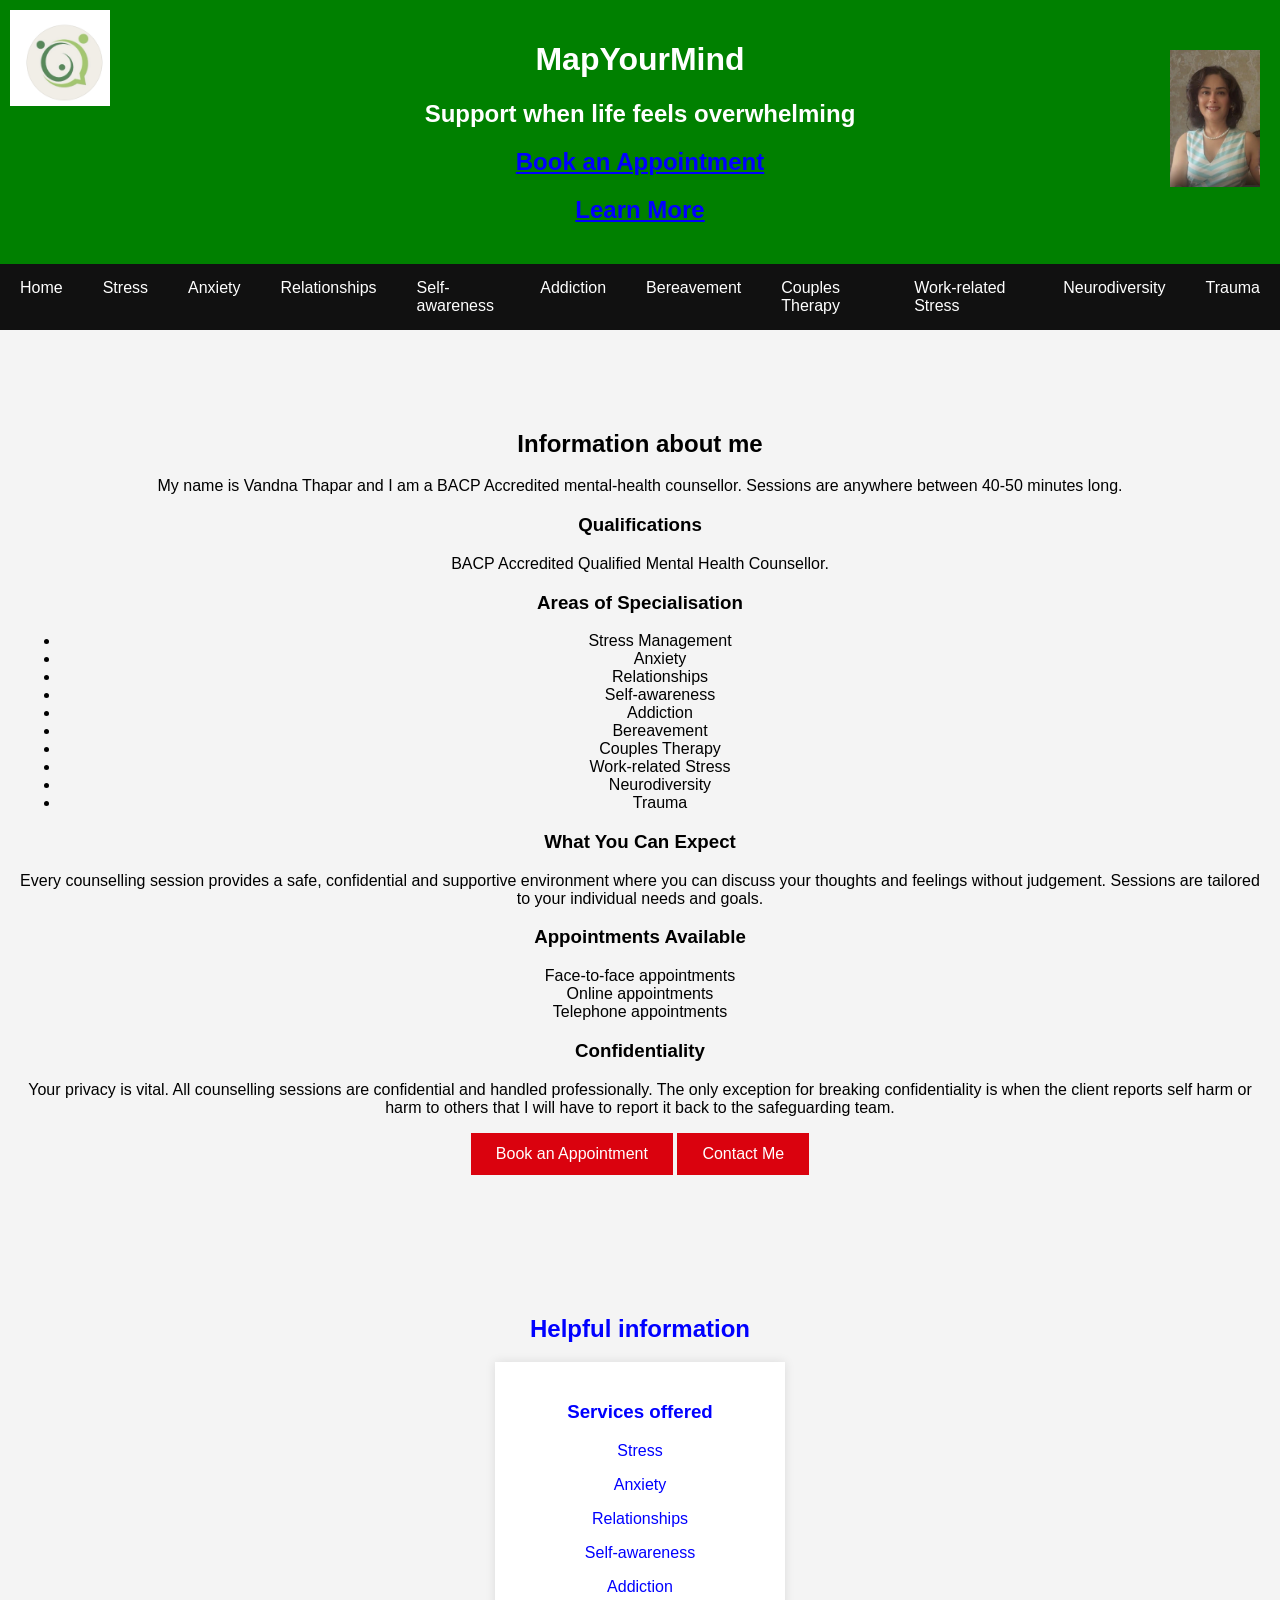
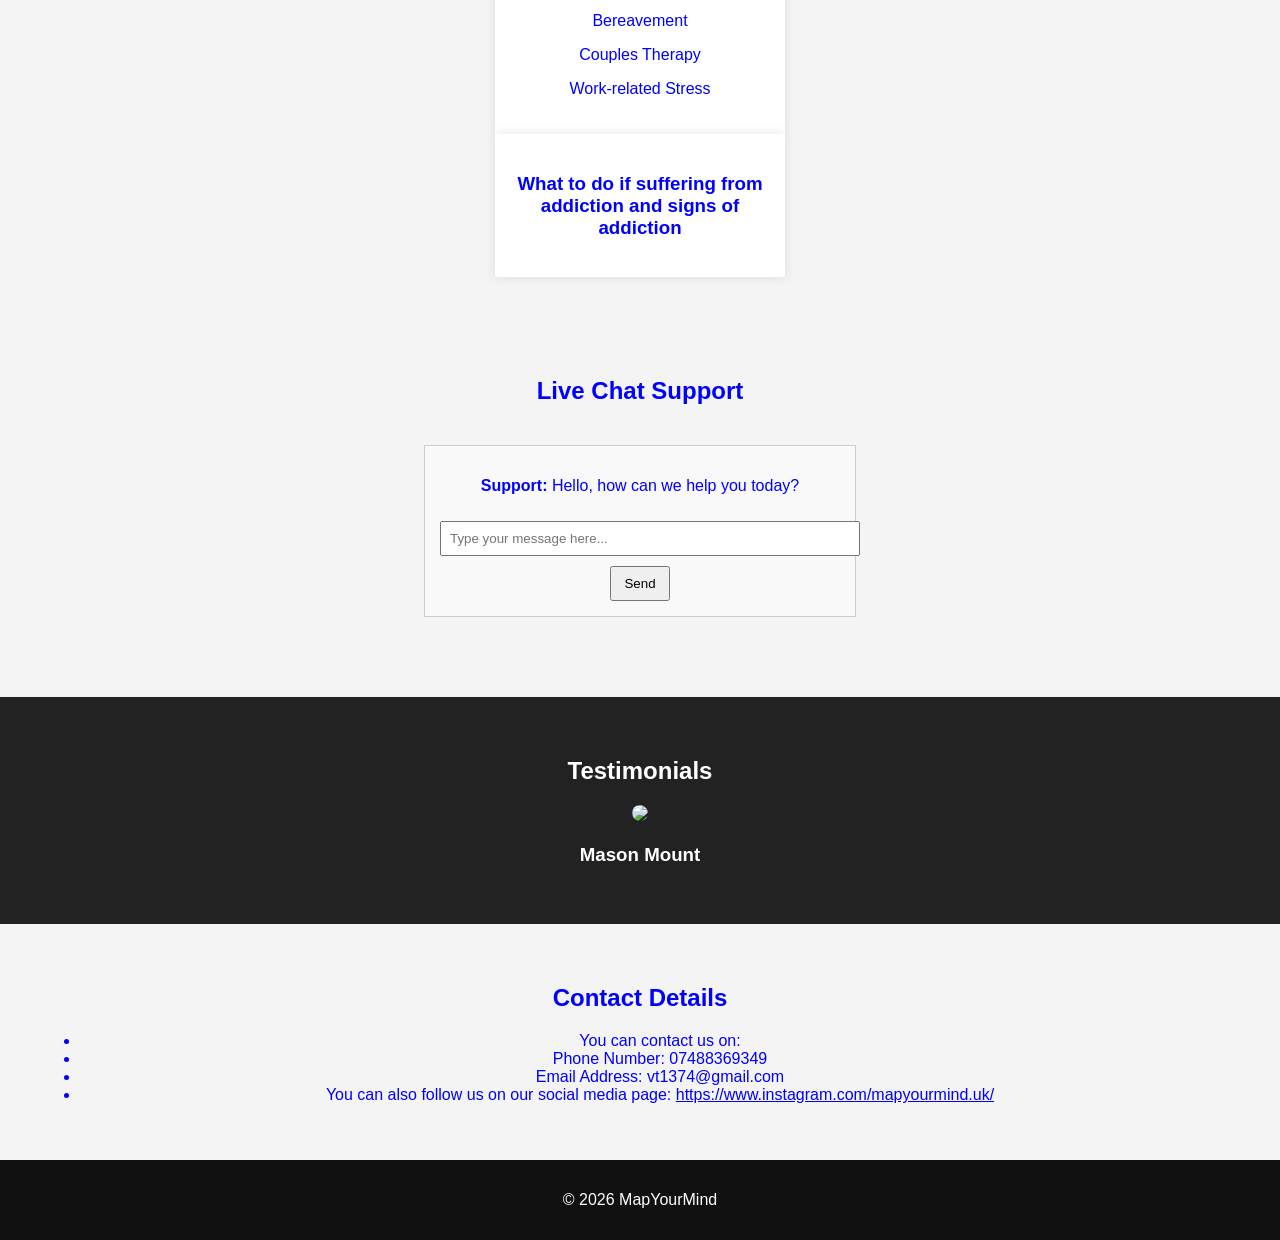
==== MapYourMind.html @ f57b4d73 "Initial website" ====
<!DOCTYPE html>
<html lang="en">
<head>
    <meta charset="UTF-8">
    <title>MapYourMind - Support when life feels overwhelming</title>
    <meta name="viewport" content="width=device-width, initial-scale=1.0">
    <link rel="stylesheet" href="style.css">

    <span style="color:blue"</span>
    <style>
        .live-chat {
            border: 1px solid #ccc;
            padding: 15px;
            max-width: 400px;
            margin: 40px auto;
            background: #f9f9f9;
        }
        .live-chat input {
            width: 100%;
            padding: 8px;
            margin-top: 10px;
        }
        .live-chat button {
            margin-top: 10px;
            padding: 8px 12px;
        }
    </style>
</head>
<body>

<header>
    <h1>MapYourMind</h1>
	<h2>Support when life feels overwhelming</h2>
	<h2><a href="#contact-us" style="color:blue;">Book an Appointment</a></h2>
	<h2><a href="#news" style="color:blue;">Learn More</a></h2>
</header>

<span style="color:green"></span>
<section class="logo-section">
    <img src="images/Map Your Mind.png" alt="Map Your Mind" style="max-width:100px; display:block; position:absolute; top:10px; left:10px;">
	<img src="images/Mum pic.png" alt="Mum Pic" style="max-width:90px; display:block; position:absolute; top:50px; right:20px;">
</section>

<nav>
    <ul>
	    <li><a href="
        <li><a href="#">Home</a></li>
        <li><a href="#stress">Stress</a></li>
        <li><a href="#anxiety">Anxiety</a></li>
        <li><a href="#relationships">Relationships</a></li>
		<li><a href="#self-awareness">Self-awareness</a><li>
		<li><a href="#addiction">Addiction</a><li>
		<li><a href="#bereavement">Bereavement</a><li>
		<li><a href="#couples therapy">Couples Therapy</a><li>
		<li><a href="#work-related stress">Work-related Stress</a><li>
		<li><a href="#neurodiversity">Neurodiversity</a><li>
		<li><a href="#trauma">Trauma</a><li>
    </ul>
</nav>

<!-- HERO -->
<section class="hero">
    <h2>Information about me</h2>
    <p>My name is Vandna Thapar and I am a BACP Accredited mental-health counsellor. Sessions are anywhere between 40-50 minutes long.</p>

    
    <h3>Qualifications</h3>
    <p>BACP Accredited Qualified Mental Health Counsellor.</p>

    <h3>Areas of Specialisation</h3>
    <ul>
        <li>Stress Management</li>
        <li>Anxiety</li>
        <li>Relationships</li>
        <li>Self-awareness</li>
        <li>Addiction</li>
        <li>Bereavement</li>
        <li>Couples Therapy</li>
        <li>Work-related Stress</li>
        <li>Neurodiversity</li>
        <li>Trauma</li>
    </ul>

    <h3>What You Can Expect</h3>
    <p>
        Every counselling session provides a safe, confidential and supportive
        environment where you can discuss your thoughts and feelings without
        judgement. Sessions are tailored to your individual needs and goals.
    </p>

    <h3>Appointments Available</h3>
    <p>
        Face-to-face appointments<br>
        Online appointments<br>
        Telephone appointments
    </p>

    <h3>Confidentiality</h3>
    <p>Your privacy is vital. All counselling sessions are confidential and handled professionally. The only exception for breaking confidentiality 
	   is when the client reports self harm or harm to others that I will have to report it back to the safeguarding team. 
    </p>

    <button>Book an Appointment</button>
    <button>Contact Me</button>

</section>

<!-- NEWS -->
<section id="news" class="section">
    <h2>Helpful information</h2>
	
	<div class="cards">
	    <div class="card">
		    <h3>Services offered</h3>
			<p>Stress</h3>
			<p>Anxiety</h3>
			<p>Relationships</h3>
			<p>Self-awareness</h3>
			<p>Addiction</h3>
			<p>Bereavement</h3>
			<p>Couples Therapy</h3>
			<p>Work-related Stress</h3>
	    </div>
	</div>
	
    <div class="cards">
        <div class="card">
            <h3>What to do if suffering from addiction and signs of addiction</h3>
	    </div>
    </div>
</section>

<span style="color:blue"></span>
<section id="live-chat" class="section">
    <h2>Live Chat Support</h2>

    <div class="live-chat">
        <div class="chat-messages">
            <p><strong>Support:</strong> Hello, how can we help you today?</p>
        </div>

        <input type="text" placeholder="Type your message here...">
        <button>Send</button>
    </div>
</section>

<!-- Testimonials-->
<section id="testimonials" class="section dark">
    <h2>Testimonials</h2>

    <div class="Testimonials">
        <div class="player">
            <img src="assets/images/page_background.jpg">
            <h3>Mason Mount</h3>
        </div>
    </div>
</section>

<!-- Contact Us-->
<section id="contact-us" class="section">
    <h2>Contact Details</h2>
    <ul class="Contact Us Details">
	    <li>You can contact us on:</li>
        <li>Phone Number: 07488369349</li>
        <li>Email Address: vt1374@gmail.com</li>
		<li>You can also follow us on our social media page: <a href="https://www.instagram.com/mapyourmind.uk/" style="color:blue;">https://www.instagram.com/mapyourmind.uk/</a></li>
    </ul>
</section>

<footer>
    <p>© 2026 MapYourMind</p>
</footer>

<script src="style.css"></script>

<span style="color:blue"></span>

</body>
</html>
---- style.css ----
body {
    margin: 0;
    font-family: Arial, sans-serif;
    background: #f4f4f4;
}

/* HEADER */
header {
    background: green;
    color: white;
    text-align: center;
    padding: 20px;
}

/* NAV */
nav {
    background: #111;
}

nav ul {
    list-style: none;
    display: flex;
    justify-content: center;
    margin: 0;
    padding: 0;
}

nav ul li a {
    color: white;
    padding: 15px 20px;
    display: block;
    text-decoration: none;
}

nav ul li a:hover {
    background: #da020e;
}

/* HERO */
.hero {
    background: url("assets/images/page_background.jpg") center/cover no-repeat;
    color: black;
    padding: 80px 20px;
    text-align: center;
}

.hero button {
    background: #da020e;
    border: none;
    padding: 12px 25px;
    color: white;
    font-size: 16px;
    cursor: pointer;
}

/* SECTIONS */
.section {
    padding: 40px;
    text-align: center;
}

.section.dark {
    background: #222;
    color: white;
}

/* CARDS */
.cards {
    display: flex;
    gap: 20px;
    flex-wrap: wrap;
    justify-content: center;
}

.card {
    background: white;
    padding: 20px;
    width: 250px;
    box-shadow: 0 0 10px rgba(0,0,0,0.1);
}

/* Contact Us */
.Contact Us {
    display: flex;
    justify-content: center;
    gap: 30px;
    flex-wrap: wrap;
}

.player img {
    width: 150px;
    border-radius: 10px;
}

/*  */
.fixture-list {
    list-style: none;
    font-size: 18px;
}

/* FOOTER */
footer {
    background: #111;
    color: white;
    text-align: center;
    padding: 15px;
}

/* MOBILE */
@media (max-width: 768px) {
    nav ul {
        flex-direction: column;
    }

    .cards, .players {
        flex-direction: column;
        align-items: center;
    }
}
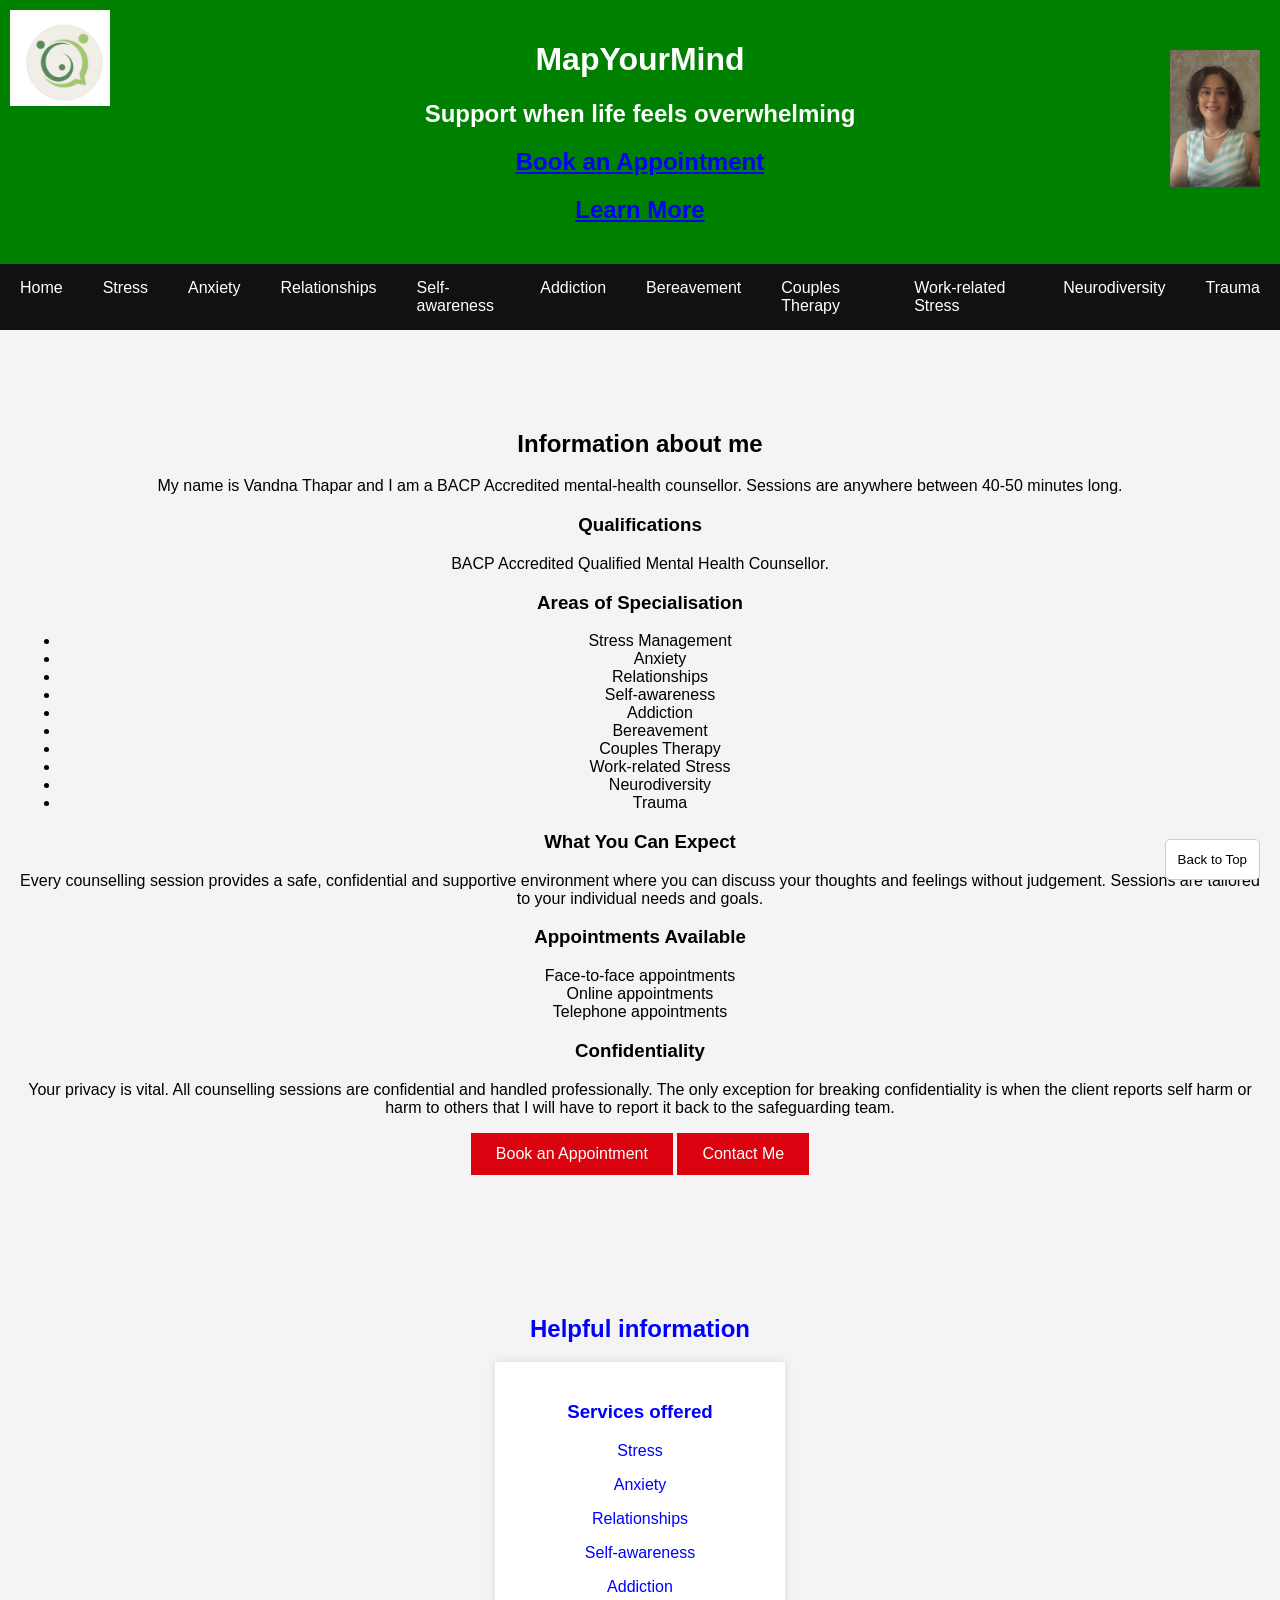
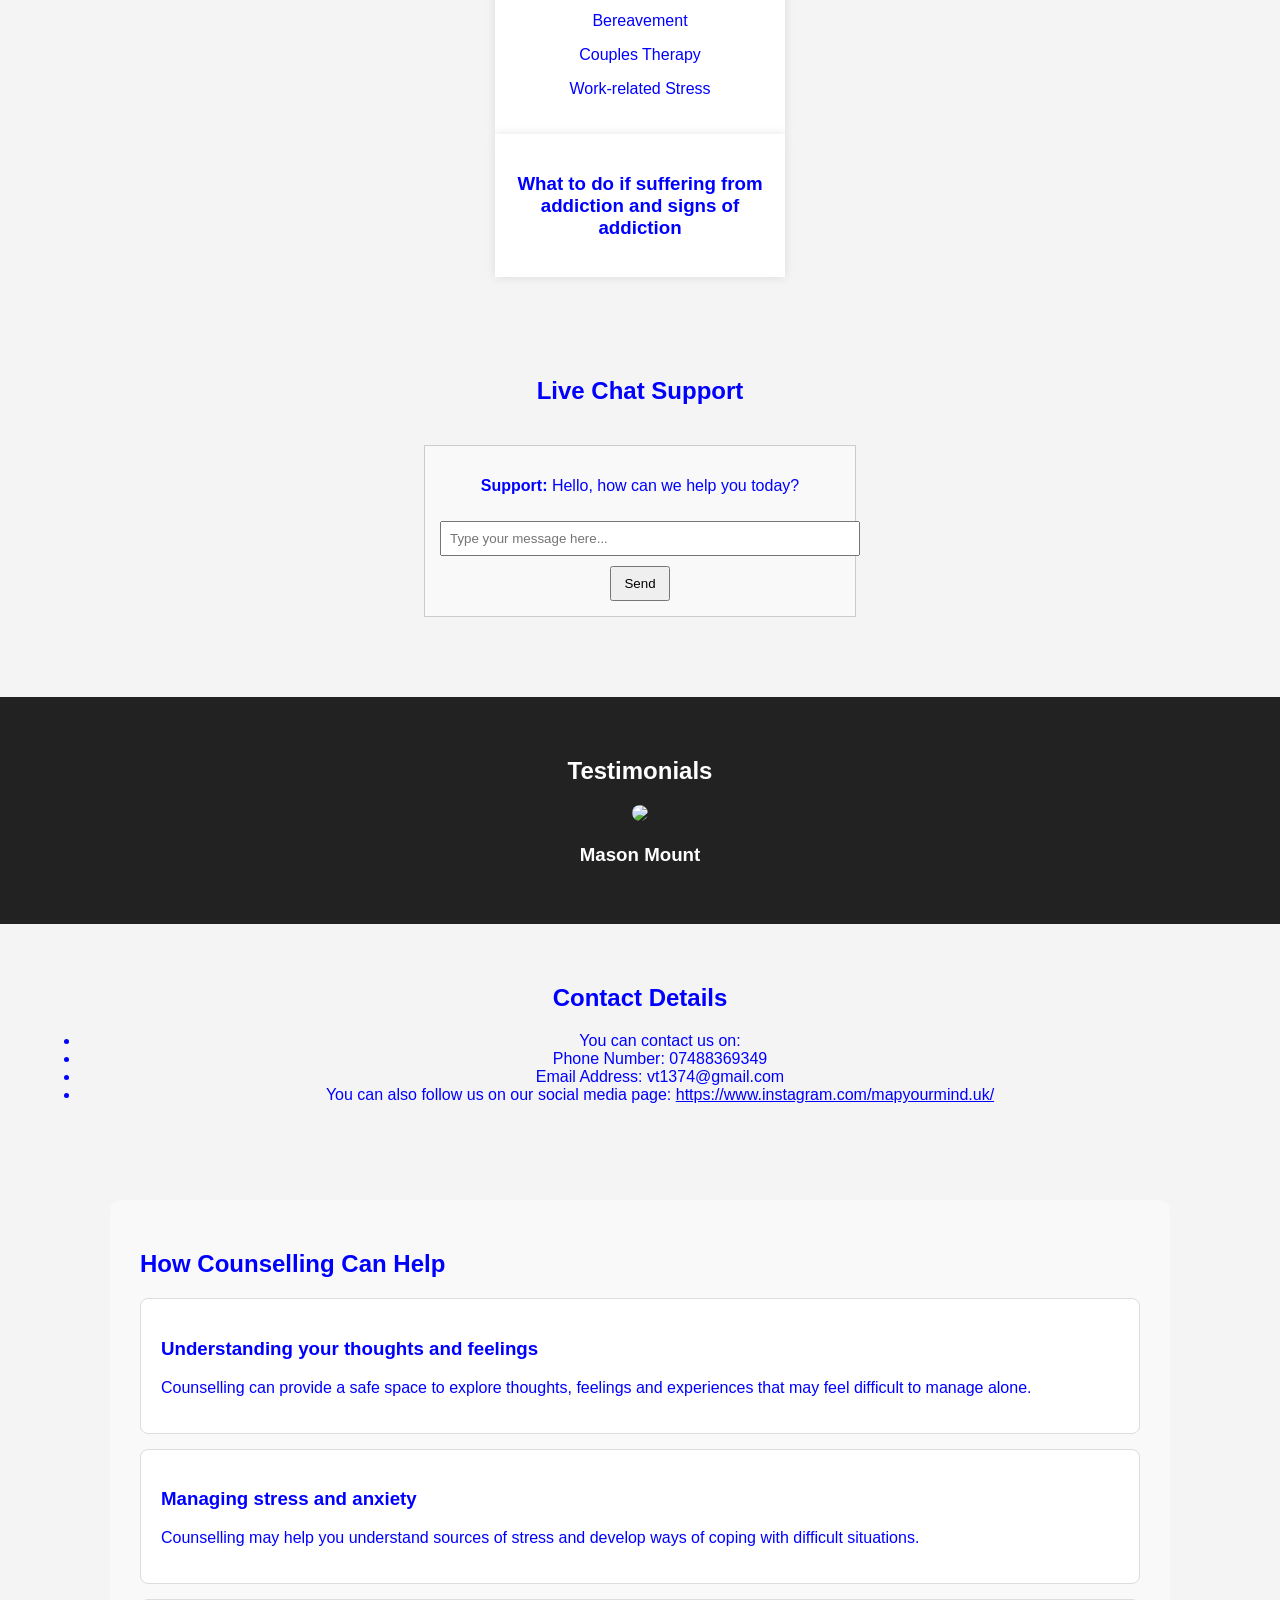
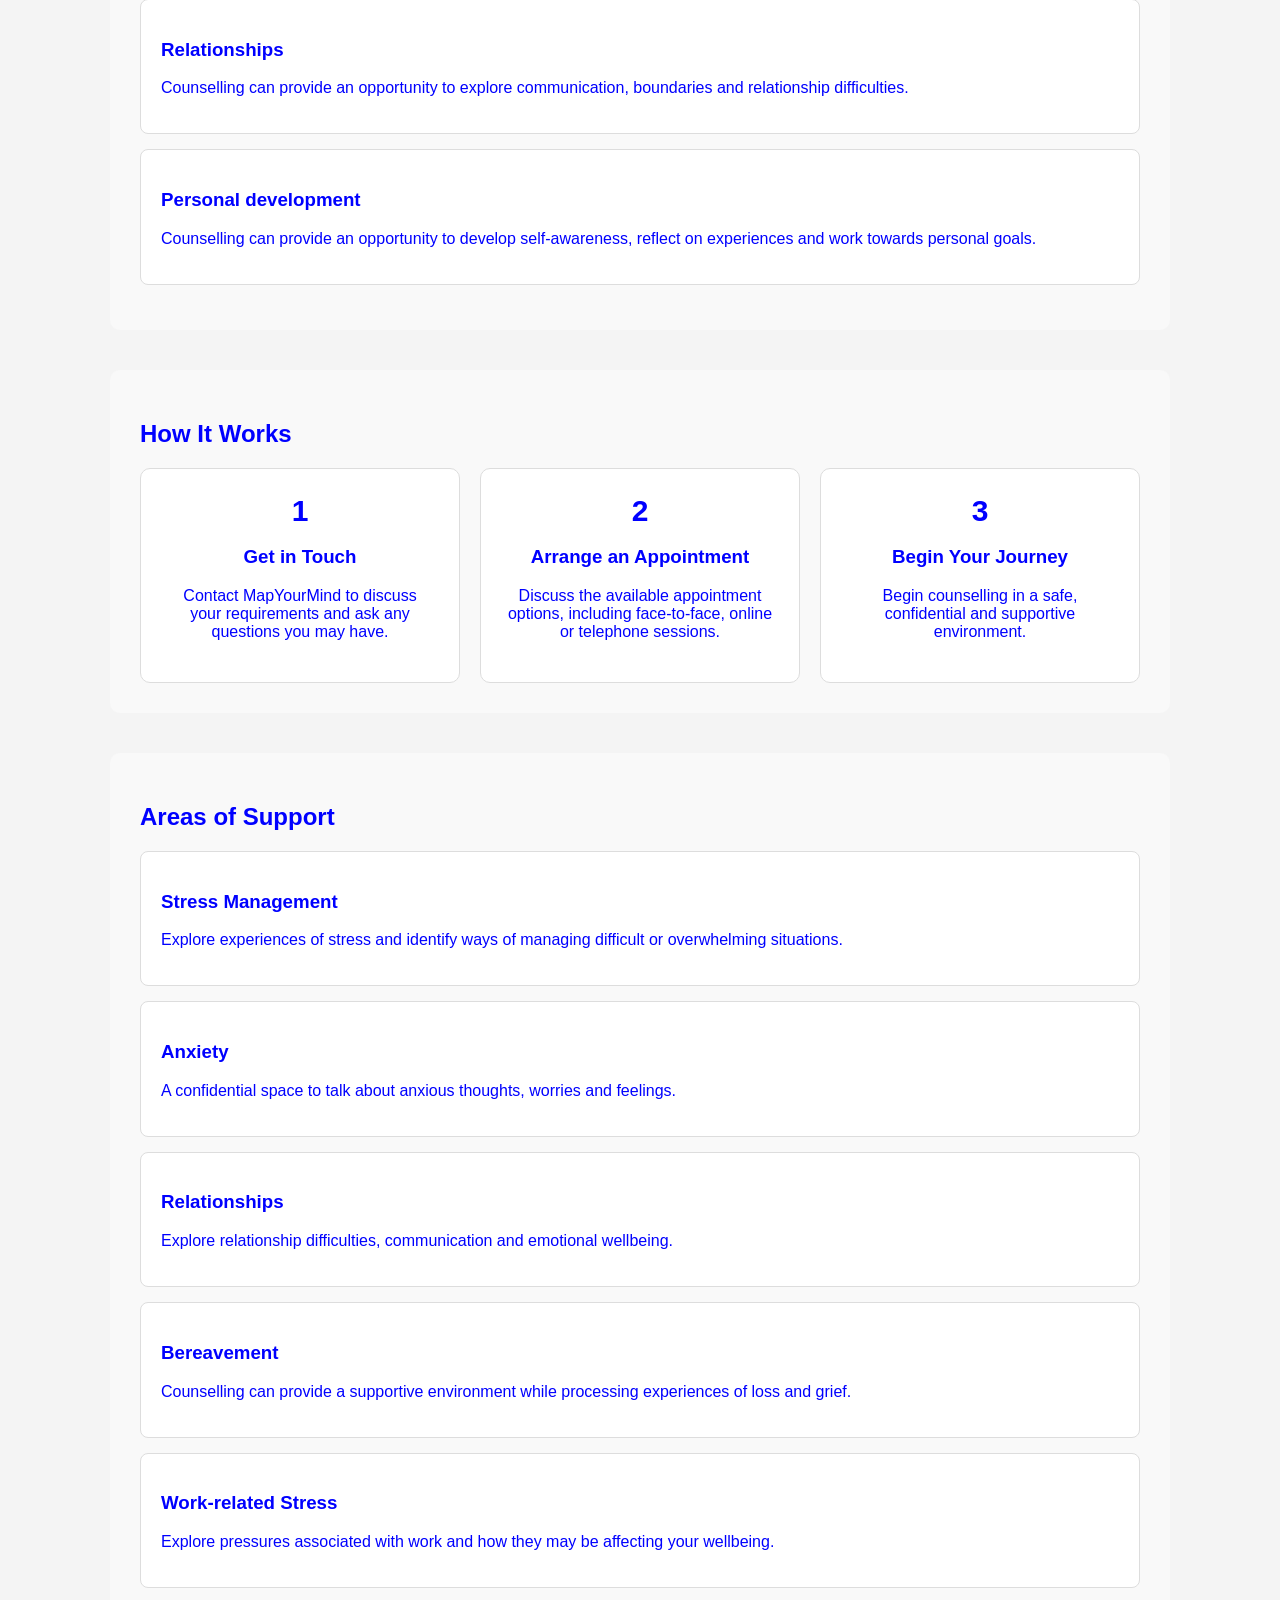
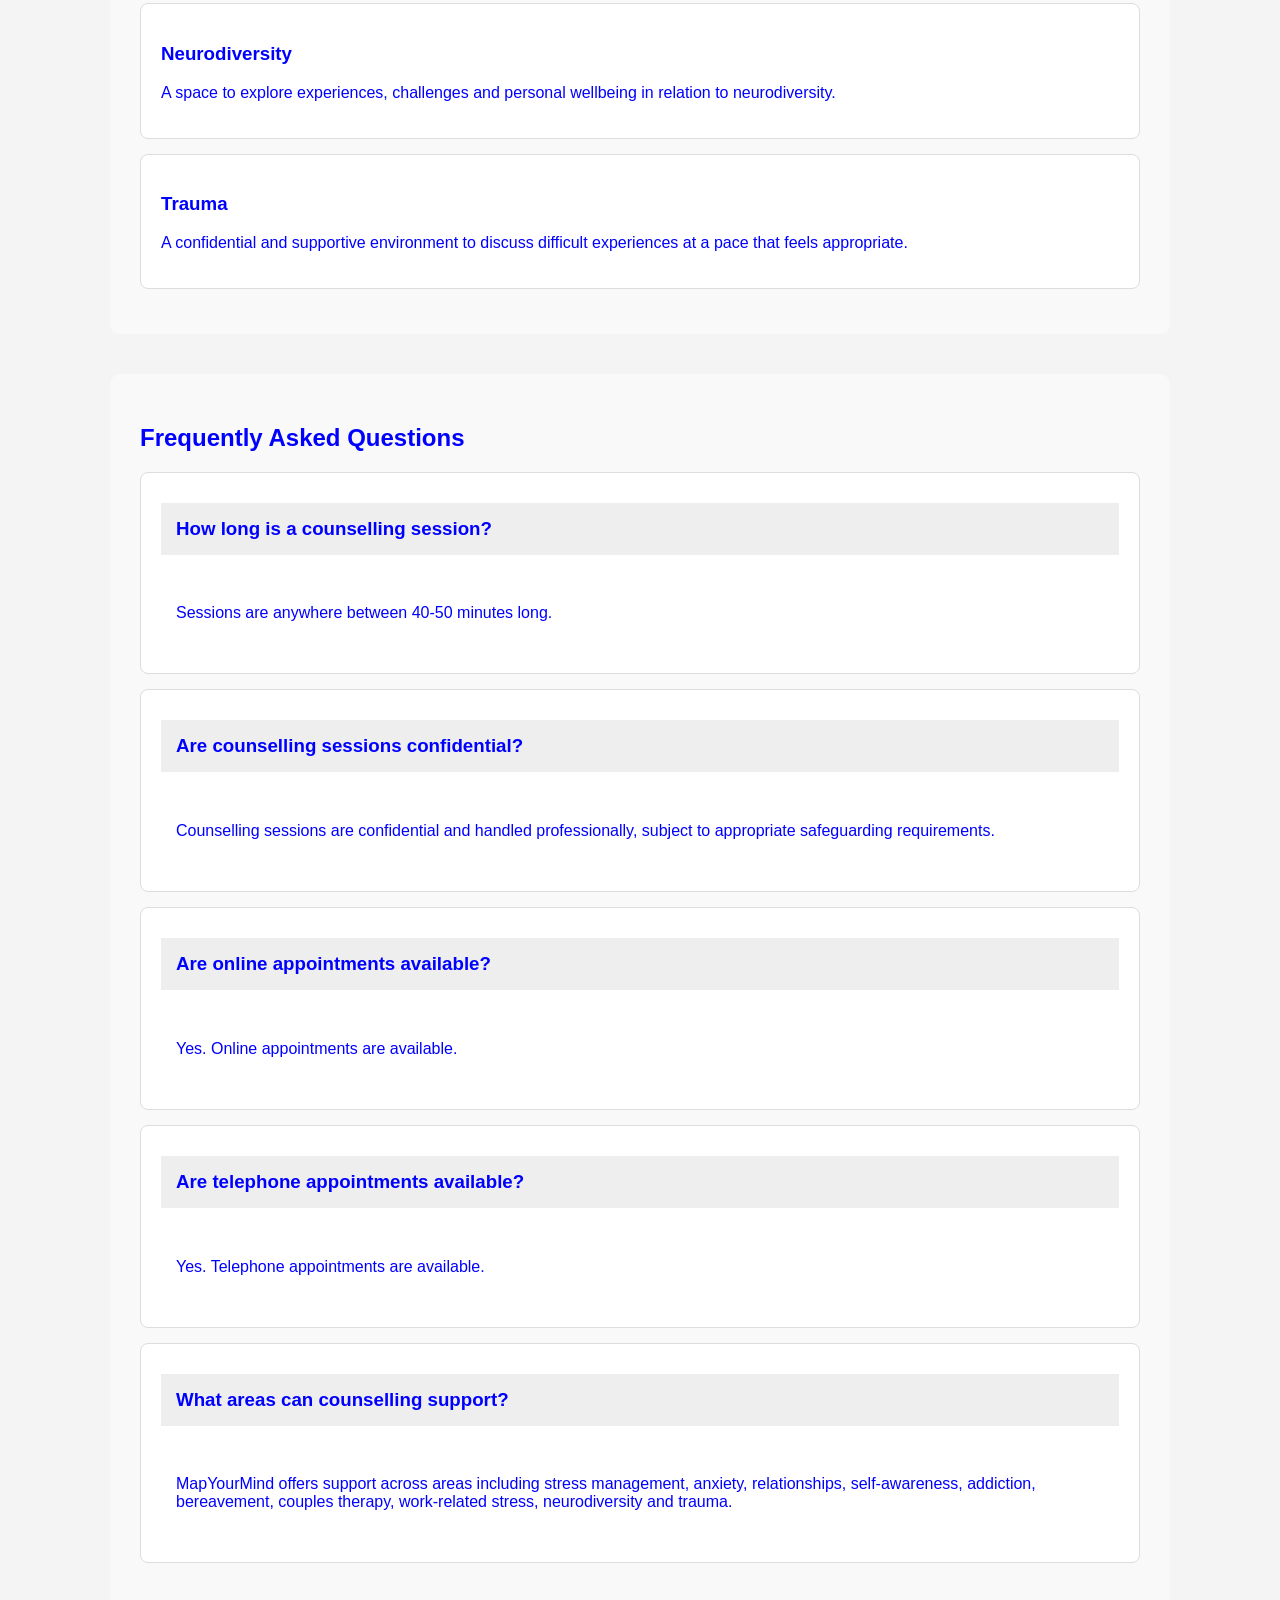
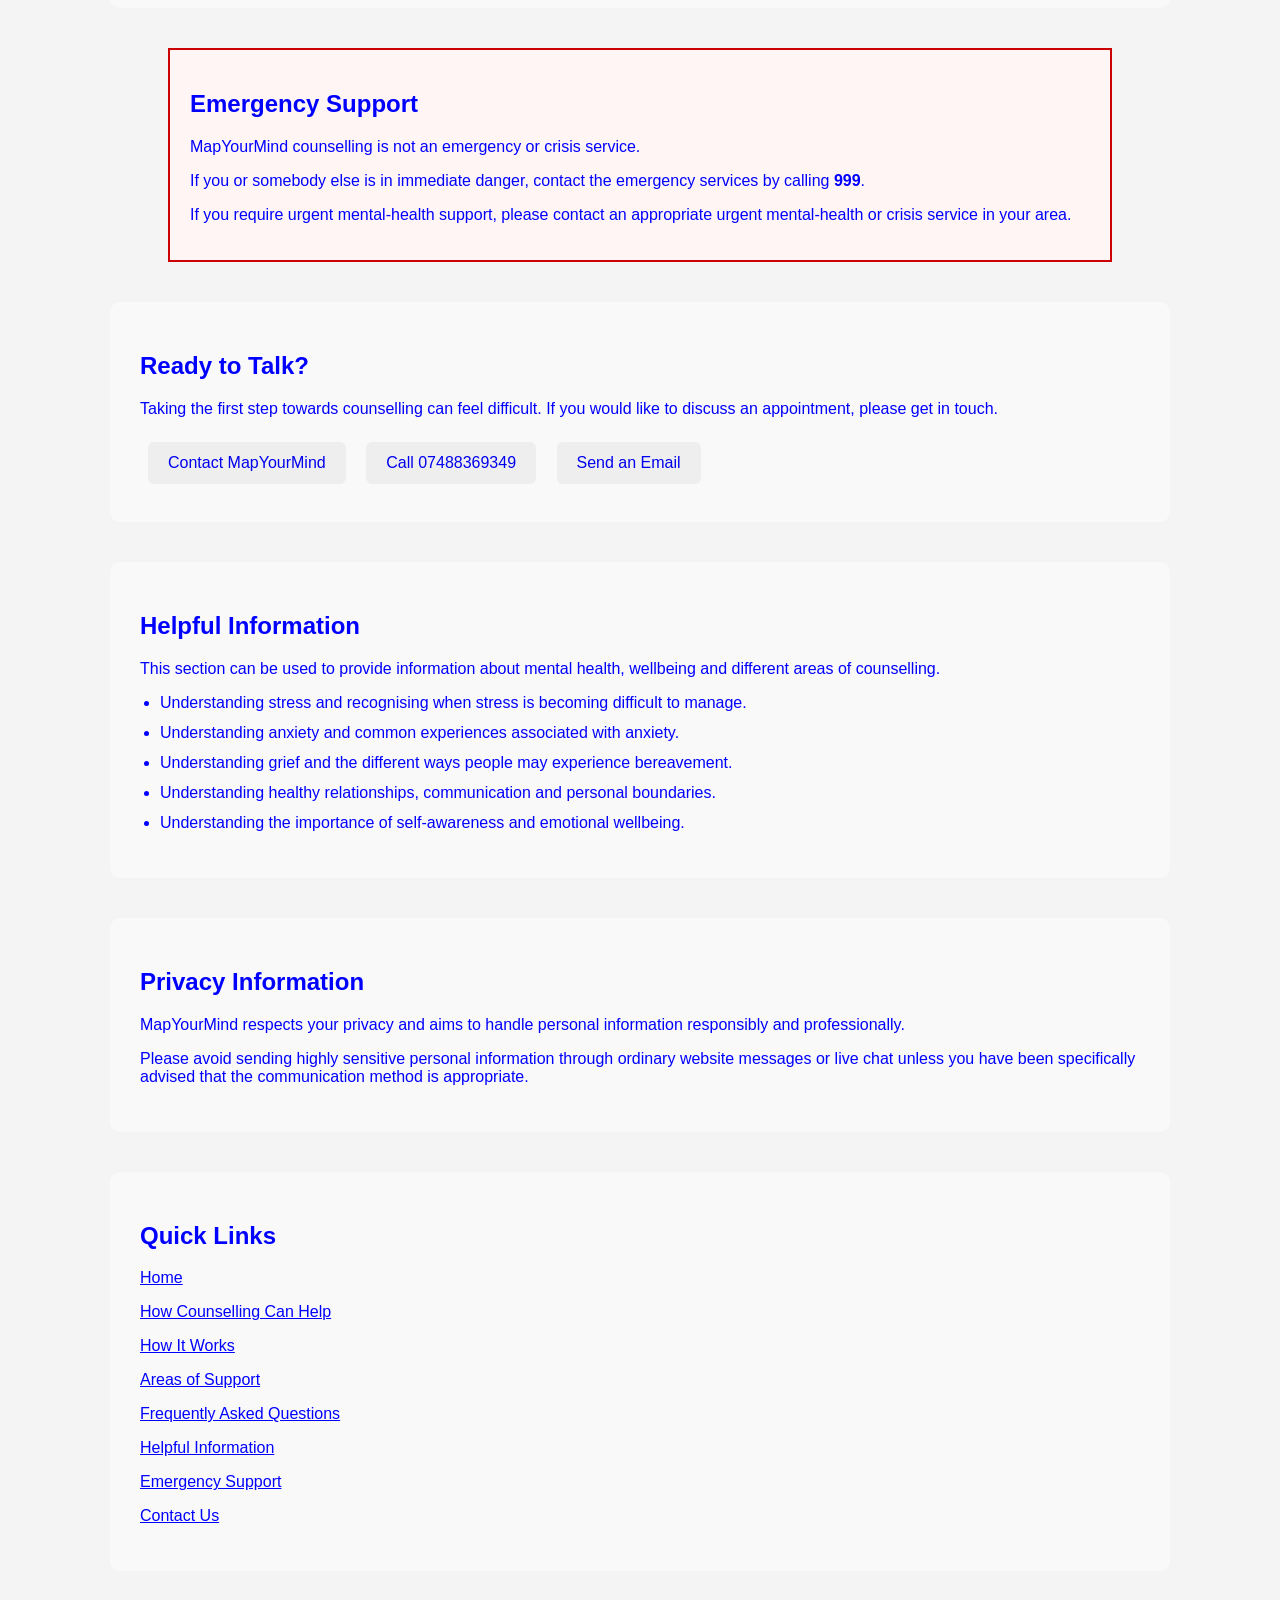
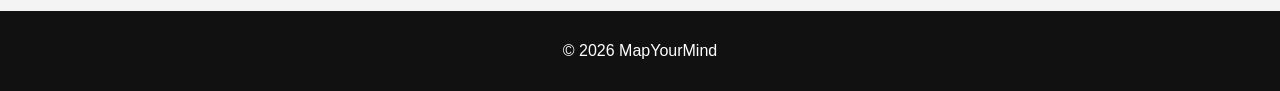
==== commit 11205b63: "Update MapYourMind.html" ====
--- a/MapYourMind.html
+++ b/MapYourMind.html
@@ -23,6 +23,105 @@
         .live-chat button {
             margin-top: 10px;
             padding: 8px 12px;
+        }
+
+        /* NEW ADDITION */
+        .extra-section {
+            max-width: 1000px;
+            margin: 40px auto;
+            padding: 30px;
+            background: #f9f9f9;
+            border-radius: 10px;
+        }
+
+        /* NEW ADDITION */
+        .info-card {
+            border: 1px solid #ddd;
+            padding: 20px;
+            margin: 15px 0;
+            border-radius: 8px;
+            background: white;
+        }
+
+        /* NEW ADDITION */
+        .steps-container {
+            display: flex;
+            flex-wrap: wrap;
+            gap: 20px;
+            justify-content: center;
+        }
+
+        /* NEW ADDITION */
+        .step-card {
+            flex: 1;
+            min-width: 220px;
+            padding: 25px;
+            border: 1px solid #ddd;
+            border-radius: 10px;
+            background: white;
+            text-align: center;
+        }
+
+        /* NEW ADDITION */
+        .step-number {
+            font-size: 30px;
+            font-weight: bold;
+        }
+
+        /* NEW ADDITION */
+        .faq-question {
+            cursor: pointer;
+            padding: 15px;
+            background: #eeeeee;
+            margin-top: 10px;
+        }
+
+        /* NEW ADDITION */
+        .faq-answer {
+            padding: 15px;
+            background: white;
+        }
+
+        /* NEW ADDITION */
+        .emergency-box {
+            border: 2px solid #cc0000;
+            padding: 20px;
+            margin: 30px auto;
+            max-width: 900px;
+            background: #fff5f5;
+        }
+
+        /* NEW ADDITION */
+        .contact-button {
+            display: inline-block;
+            padding: 12px 20px;
+            margin: 8px;
+            border-radius: 6px;
+            text-decoration: none;
+            background: #eeeeee;
+            color: #0000ee;
+        }
+
+        /* NEW ADDITION */
+        .resource-list {
+            padding-left: 20px;
+        }
+
+        /* NEW ADDITION */
+        .resource-list li {
+            margin-bottom: 12px;
+        }
+
+        /* NEW ADDITION */
+        .back-to-top {
+            position: fixed;
+            bottom: 20px;
+            right: 20px;
+            padding: 12px;
+            cursor: pointer;
+            border: 1px solid #ccc;
+            background: white;
+            border-radius: 5px;
         }
     </style>
 </head>
@@ -167,6 +266,485 @@
     </ul>
 </section>
 
+
+<!-- ====================================================== -->
+<!-- NEW ADDITION: HOW COUNSELLING CAN HELP -->
+<!-- ====================================================== -->
+
+<section id="how-counselling-helps" class="extra-section">
+
+    <h2>How Counselling Can Help</h2>
+
+    <div class="info-card">
+        <h3>Understanding your thoughts and feelings</h3>
+        <p>
+            Counselling can provide a safe space to explore thoughts,
+            feelings and experiences that may feel difficult to manage alone.
+        </p>
+    </div>
+
+    <div class="info-card">
+        <h3>Managing stress and anxiety</h3>
+        <p>
+            Counselling may help you understand sources of stress and
+            develop ways of coping with difficult situations.
+        </p>
+    </div>
+
+    <div class="info-card">
+        <h3>Relationships</h3>
+        <p>
+            Counselling can provide an opportunity to explore communication,
+            boundaries and relationship difficulties.
+        </p>
+    </div>
+
+    <div class="info-card">
+        <h3>Personal development</h3>
+        <p>
+            Counselling can provide an opportunity to develop self-awareness,
+            reflect on experiences and work towards personal goals.
+        </p>
+    </div>
+
+</section>
+
+
+<!-- ====================================================== -->
+<!-- NEW ADDITION: HOW IT WORKS -->
+<!-- ====================================================== -->
+
+<section id="how-it-works" class="extra-section">
+
+    <h2>How It Works</h2>
+
+    <div class="steps-container">
+
+        <div class="step-card">
+            <div class="step-number">1</div>
+            <h3>Get in Touch</h3>
+            <p>
+                Contact MapYourMind to discuss your requirements
+                and ask any questions you may have.
+            </p>
+        </div>
+
+        <div class="step-card">
+            <div class="step-number">2</div>
+            <h3>Arrange an Appointment</h3>
+            <p>
+                Discuss the available appointment options,
+                including face-to-face, online or telephone sessions.
+            </p>
+        </div>
+
+        <div class="step-card">
+            <div class="step-number">3</div>
+            <h3>Begin Your Journey</h3>
+            <p>
+                Begin counselling in a safe, confidential and
+                supportive environment.
+            </p>
+        </div>
+
+    </div>
+
+</section>
+
+
+<!-- ====================================================== -->
+<!-- NEW ADDITION: AREAS OF SUPPORT -->
+<!-- ====================================================== -->
+
+<section id="areas-of-support" class="extra-section">
+
+    <h2>Areas of Support</h2>
+
+    <div class="info-card">
+        <h3>Stress Management</h3>
+        <p>
+            Explore experiences of stress and identify ways of managing
+            difficult or overwhelming situations.
+        </p>
+    </div>
+
+    <div class="info-card">
+        <h3>Anxiety</h3>
+        <p>
+            A confidential space to talk about anxious thoughts,
+            worries and feelings.
+        </p>
+    </div>
+
+    <div class="info-card">
+        <h3>Relationships</h3>
+        <p>
+            Explore relationship difficulties, communication and
+            emotional wellbeing.
+        </p>
+    </div>
+
+    <div class="info-card">
+        <h3>Bereavement</h3>
+        <p>
+            Counselling can provide a supportive environment while
+            processing experiences of loss and grief.
+        </p>
+    </div>
+
+    <div class="info-card">
+        <h3>Work-related Stress</h3>
+        <p>
+            Explore pressures associated with work and how they may
+            be affecting your wellbeing.
+        </p>
+    </div>
+
+    <div class="info-card">
+        <h3>Neurodiversity</h3>
+        <p>
+            A space to explore experiences, challenges and personal
+            wellbeing in relation to neurodiversity.
+        </p>
+    </div>
+
+    <div class="info-card">
+        <h3>Trauma</h3>
+        <p>
+            A confidential and supportive environment to discuss
+            difficult experiences at a pace that feels appropriate.
+        </p>
+    </div>
+
+</section>
+
+
+<!-- ====================================================== -->
+<!-- NEW ADDITION: FREQUENTLY ASKED QUESTIONS -->
+<!-- ====================================================== -->
+
+<section id="faq" class="extra-section">
+
+    <h2>Frequently Asked Questions</h2>
+
+    <div class="info-card">
+        <h3 class="faq-question">How long is a counselling session?</h3>
+
+        <div class="faq-answer">
+            <p>
+                Sessions are anywhere between 40-50 minutes long.
+            </p>
+        </div>
+    </div>
+
+    <div class="info-card">
+        <h3 class="faq-question">Are counselling sessions confidential?</h3>
+
+        <div class="faq-answer">
+            <p>
+                Counselling sessions are confidential and handled
+                professionally, subject to appropriate safeguarding
+                requirements.
+            </p>
+        </div>
+    </div>
+
+    <div class="info-card">
+        <h3 class="faq-question">Are online appointments available?</h3>
+
+        <div class="faq-answer">
+            <p>
+                Yes. Online appointments are available.
+            </p>
+        </div>
+    </div>
+
+    <div class="info-card">
+        <h3 class="faq-question">Are telephone appointments available?</h3>
+
+        <div class="faq-answer">
+            <p>
+                Yes. Telephone appointments are available.
+            </p>
+        </div>
+    </div>
+
+    <div class="info-card">
+        <h3 class="faq-question">What areas can counselling support?</h3>
+
+        <div class="faq-answer">
+            <p>
+                MapYourMind offers support across areas including
+                stress management, anxiety, relationships,
+                self-awareness, addiction, bereavement, couples therapy,
+                work-related stress, neurodiversity and trauma.
+            </p>
+        </div>
+    </div>
+
+</section>
+
+
+<!-- ====================================================== -->
+<!-- NEW ADDITION: EMERGENCY SUPPORT -->
+<!-- ====================================================== -->
+
+<section id="emergency-support" class="emergency-box">
+
+    <h2>Emergency Support</h2>
+
+    <p>
+        MapYourMind counselling is not an emergency or crisis service.
+    </p>
+
+    <p>
+        If you or somebody else is in immediate danger, contact
+        the emergency services by calling <strong>999</strong>.
+    </p>
+
+    <p>
+        If you require urgent mental-health support, please contact
+        an appropriate urgent mental-health or crisis service in
+        your area.
+    </p>
+
+</section>
+
+
+<!-- ====================================================== -->
+<!-- NEW ADDITION: READY TO TALK -->
+<!-- ====================================================== -->
+
+<section id="ready-to-talk" class="extra-section">
+
+    <h2>Ready to Talk?</h2>
+
+    <p>
+        Taking the first step towards counselling can feel difficult.
+        If you would like to discuss an appointment, please get in touch.
+    </p>
+
+    <a href="#contact-us" class="contact-button">
+        Contact MapYourMind
+    </a>
+
+    <a href="tel:07488369349" class="contact-button">
+        Call 07488369349
+    </a>
+
+    <a href="mailto:vt1374@gmail.com" class="contact-button">
+        Send an Email
+    </a>
+
+</section>
+
+
+<!-- ====================================================== -->
+<!-- NEW ADDITION: HELPFUL RESOURCES -->
+<!-- ====================================================== -->
+
+<section id="resources" class="extra-section">
+
+    <h2>Helpful Information</h2>
+
+    <p>
+        This section can be used to provide information about
+        mental health, wellbeing and different areas of counselling.
+    </p>
+
+    <ul class="resource-list">
+
+        <li>
+            Understanding stress and recognising when stress is becoming
+            difficult to manage.
+        </li>
+
+        <li>
+            Understanding anxiety and common experiences associated
+            with anxiety.
+        </li>
+
+        <li>
+            Understanding grief and the different ways people may
+            experience bereavement.
+        </li>
+
+        <li>
+            Understanding healthy relationships, communication and
+            personal boundaries.
+        </li>
+
+        <li>
+            Understanding the importance of self-awareness and
+            emotional wellbeing.
+        </li>
+
+    </ul>
+
+</section>
+
+
+<!-- ====================================================== -->
+<!-- NEW ADDITION: PRIVACY INFORMATION -->
+<!-- ====================================================== -->
+
+<section id="privacy" class="extra-section">
+
+    <h2>Privacy Information</h2>
+
+    <p>
+        MapYourMind respects your privacy and aims to handle personal
+        information responsibly and professionally.
+    </p>
+
+    <p>
+        Please avoid sending highly sensitive personal information
+        through ordinary website messages or live chat unless you
+        have been specifically advised that the communication method
+        is appropriate.
+    </p>
+
+</section>
+
+
+<!-- ====================================================== -->
+<!-- NEW ADDITION: QUICK LINKS -->
+<!-- ====================================================== -->
+
+<section id="quick-links" class="extra-section">
+
+    <h2>Quick Links</h2>
+
+    <p>
+        <a href="#" style="color:blue;">Home</a>
+    </p>
+
+    <p>
+        <a href="#how-counselling-helps" style="color:blue;">
+            How Counselling Can Help
+        </a>
+    </p>
+
+    <p>
+        <a href="#how-it-works" style="color:blue;">
+            How It Works
+        </a>
+    </p>
+
+    <p>
+        <a href="#areas-of-support" style="color:blue;">
+            Areas of Support
+        </a>
+    </p>
+
+    <p>
+        <a href="#faq" style="color:blue;">
+            Frequently Asked Questions
+        </a>
+    </p>
+
+    <p>
+        <a href="#resources" style="color:blue;">
+            Helpful Information
+        </a>
+    </p>
+
+    <p>
+        <a href="#emergency-support" style="color:blue;">
+            Emergency Support
+        </a>
+    </p>
+
+    <p>
+        <a href="#contact-us" style="color:blue;">
+            Contact Us
+        </a>
+    </p>
+
+</section>
+
+<button
+    class="back-to-top"
+    onclick="window.scrollTo({top: 0, behavior: 'smooth'});">
+    Back to Top
+</button>
+
+<script>
+
+    const chatInput = document.querySelector('.live-chat input');
+
+    const chatButton = document.querySelector('.live-chat button');
+
+    const chatMessages = document.querySelector('.chat-messages');
+
+
+    if (chatInput && chatButton && chatMessages) {
+
+        chatButton.addEventListener('click', function () {
+
+            const message = chatInput.value.trim();
+
+            if (message !== '') {
+
+                const newMessage = document.createElement('p');
+
+                newMessage.textContent = 'You: ' + message;
+
+                chatMessages.appendChild(newMessage);
+
+                chatInput.value = '';
+
+                const response = document.createElement('p');
+
+                response.innerHTML =
+                    '<strong>Support:</strong> Thank you for your message. ' +
+                    'Please use the contact details on this website to arrange an appointment.';
+
+                chatMessages.appendChild(response);
+
+            }
+
+        });
+
+
+        chatInput.addEventListener('keypress', function(event) {
+
+            if (event.key === 'Enter') {
+
+                chatButton.click();
+
+            }
+
+        });
+
+    }
+
+
+    
+    document.querySelectorAll('a[href^="#"]').forEach(function(link) {
+
+        link.addEventListener('click', function(event) {
+
+            const target =
+                document.querySelector(this.getAttribute('href'));
+
+            if (target) {
+
+                event.preventDefault();
+
+                target.scrollIntoView({
+                    behavior: 'smooth'
+                });
+
+            }
+
+        });
+
+    });
+
+</script>
+
+
 <footer>
     <p>© 2026 MapYourMind</p>
 </footer>
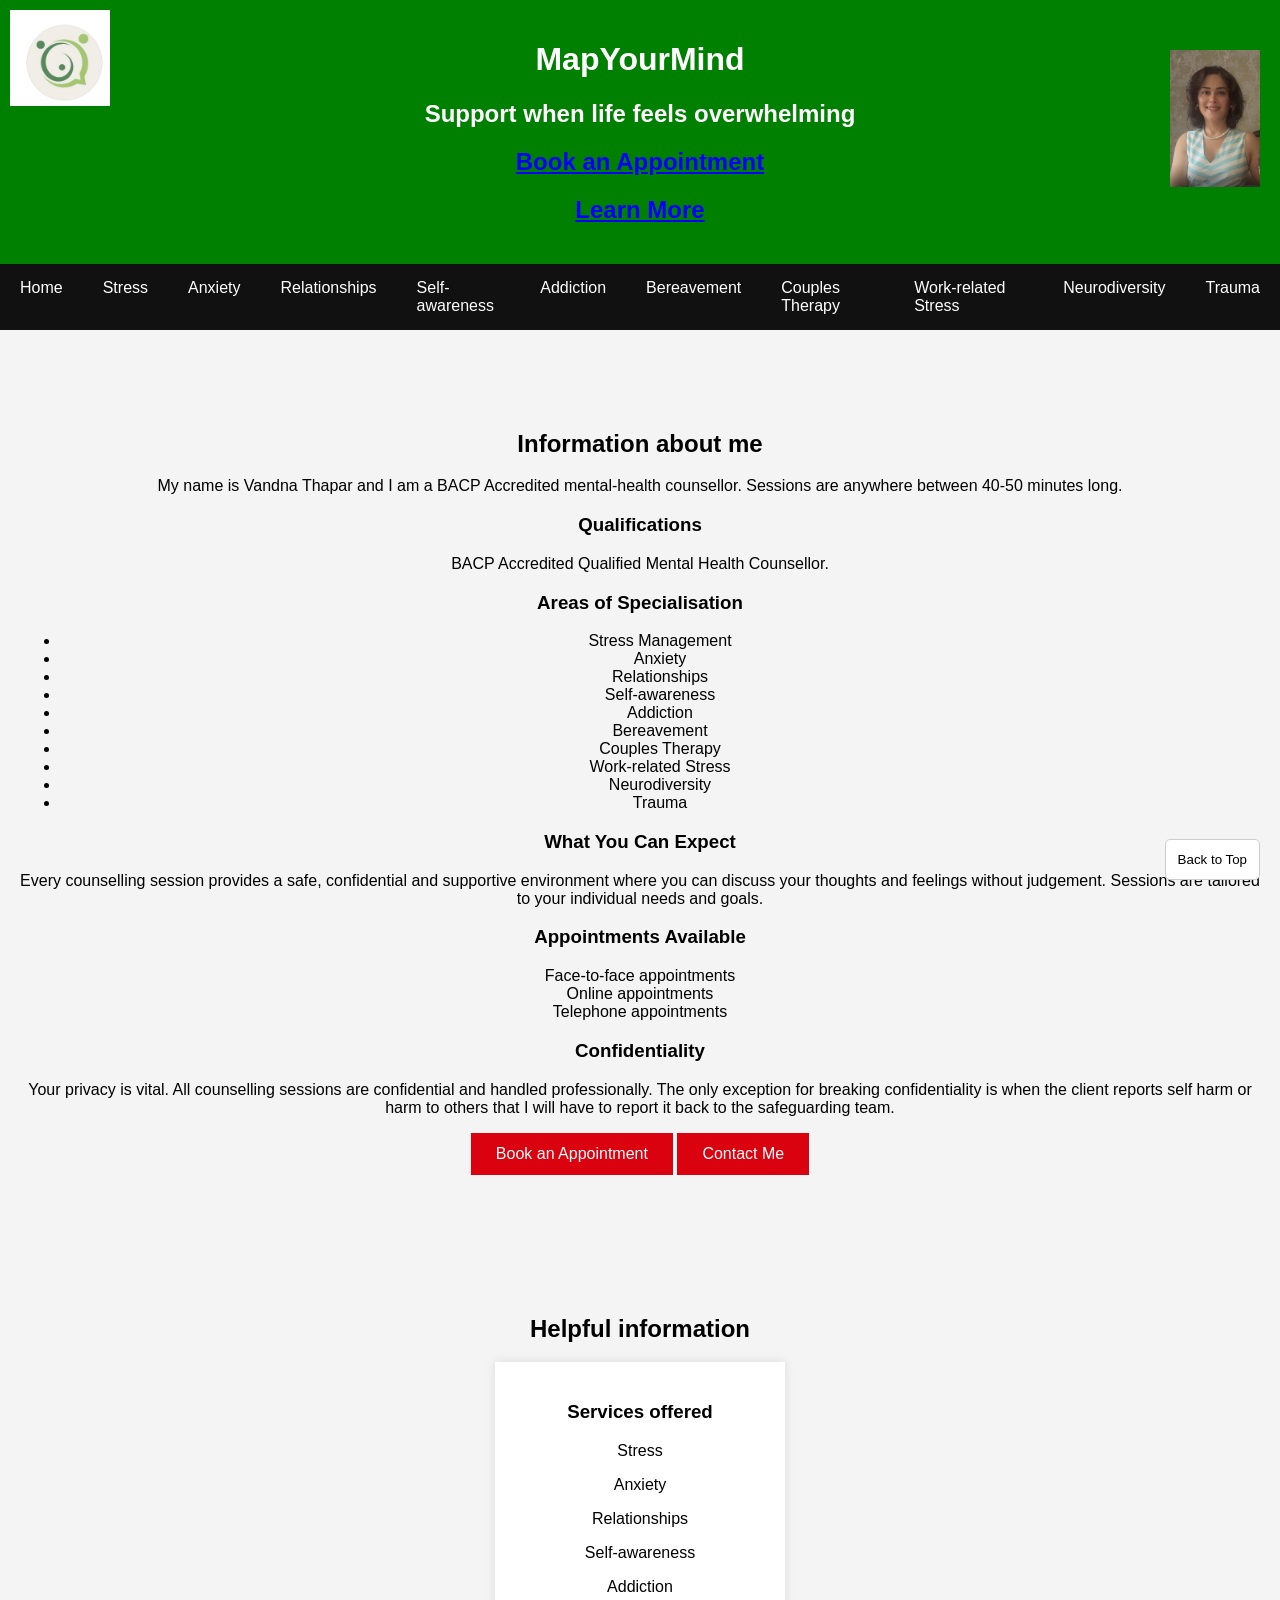
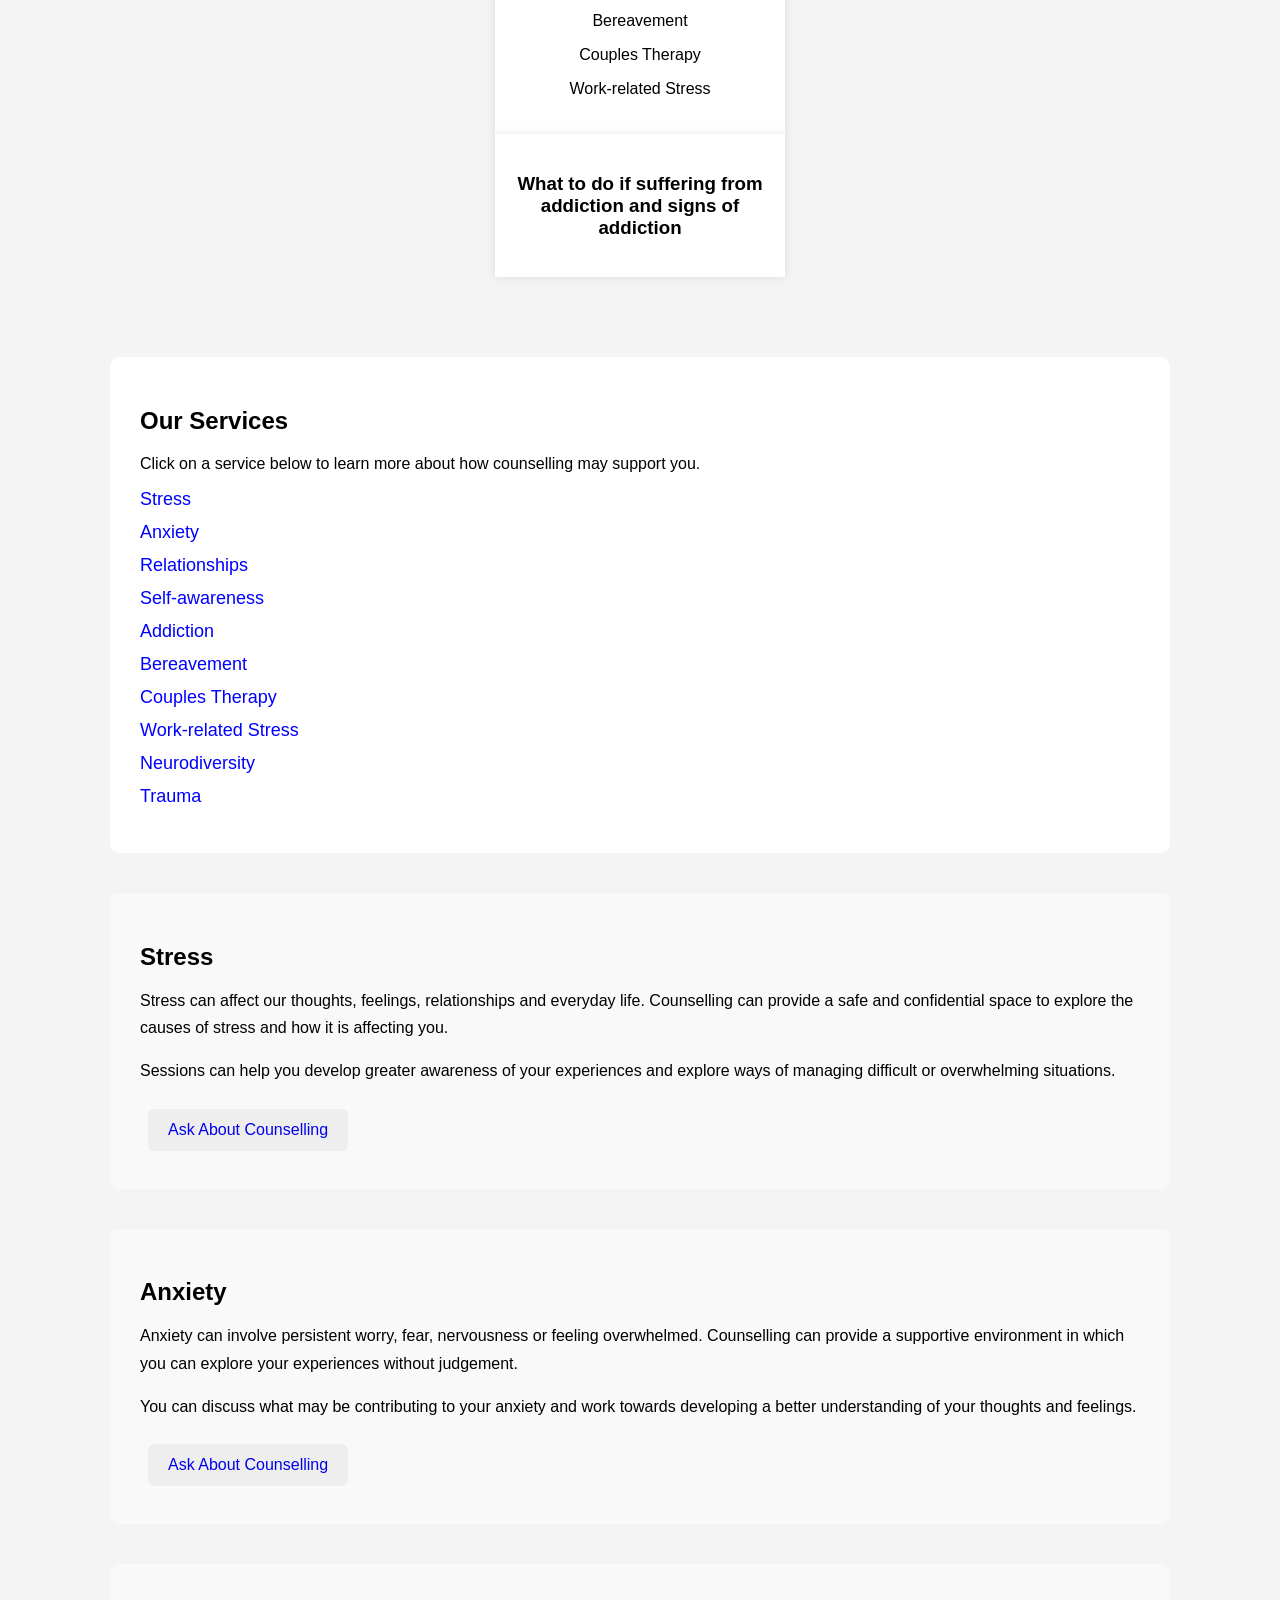
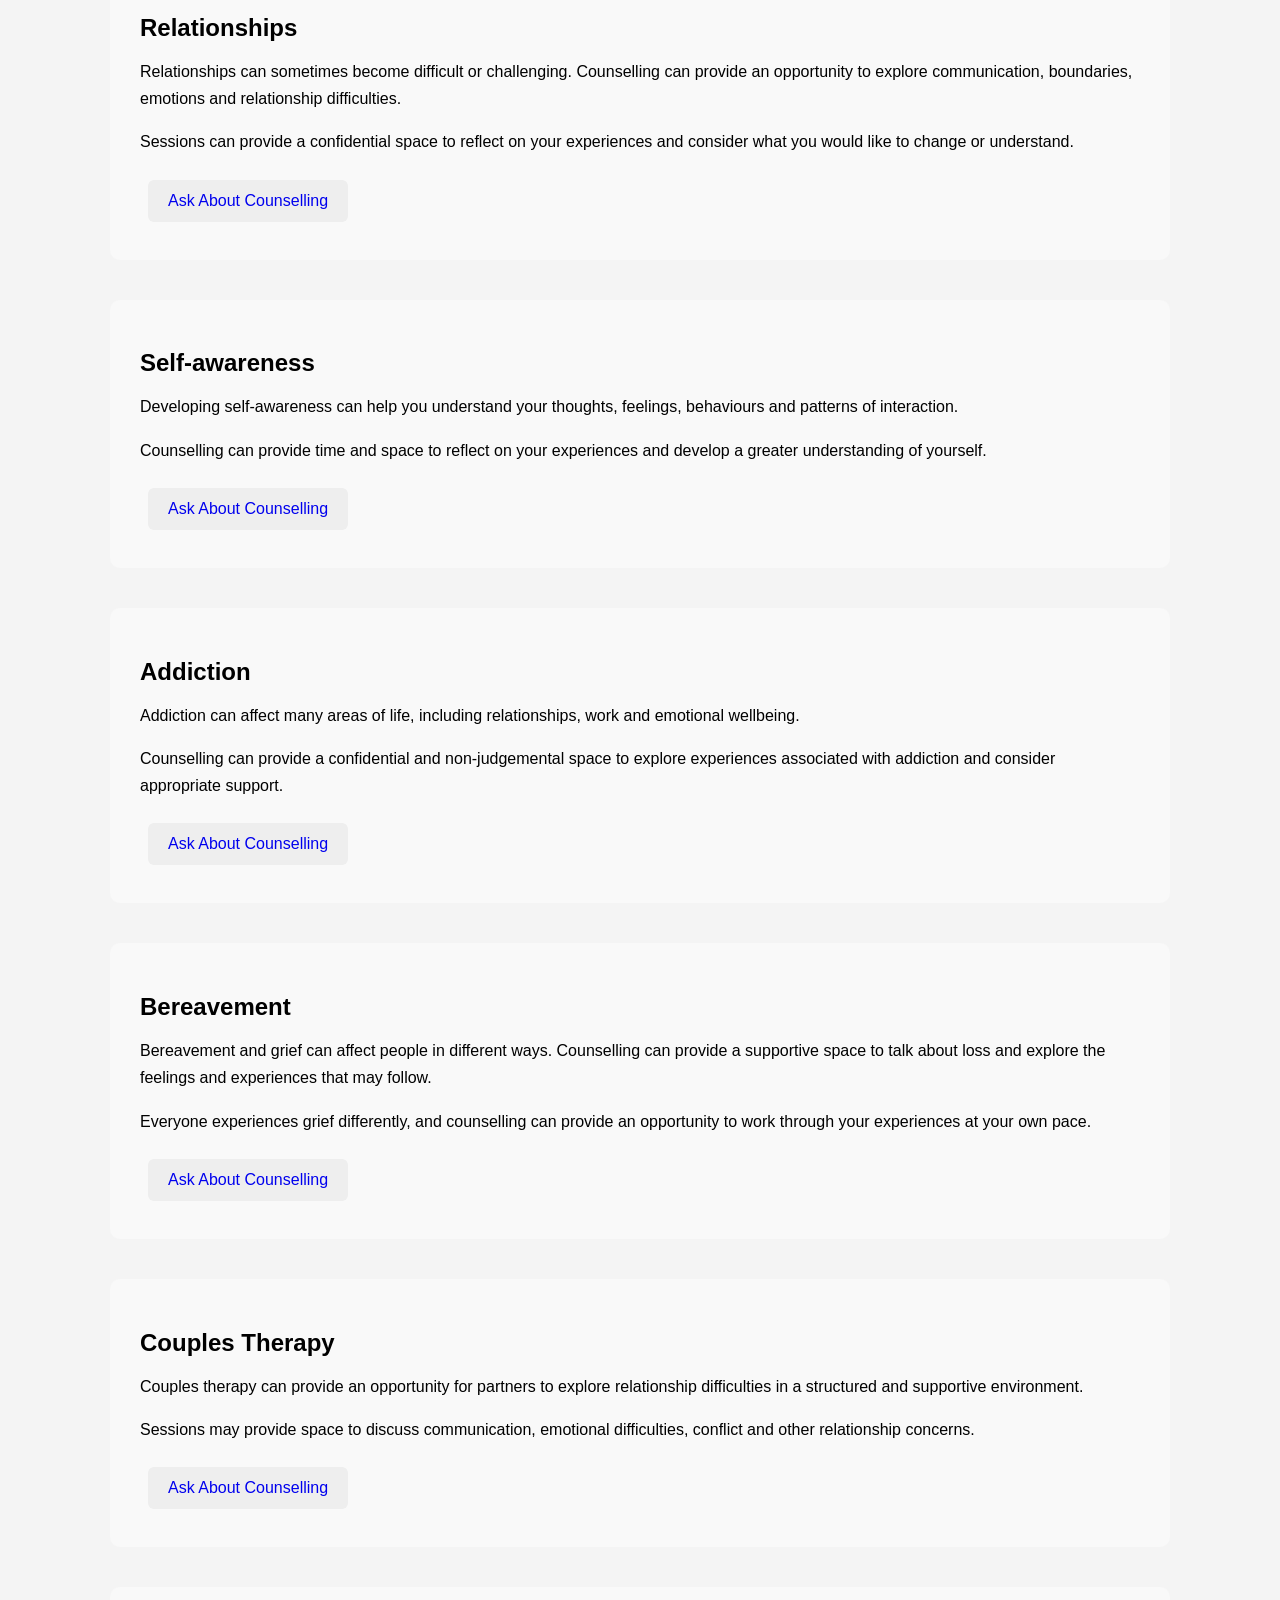
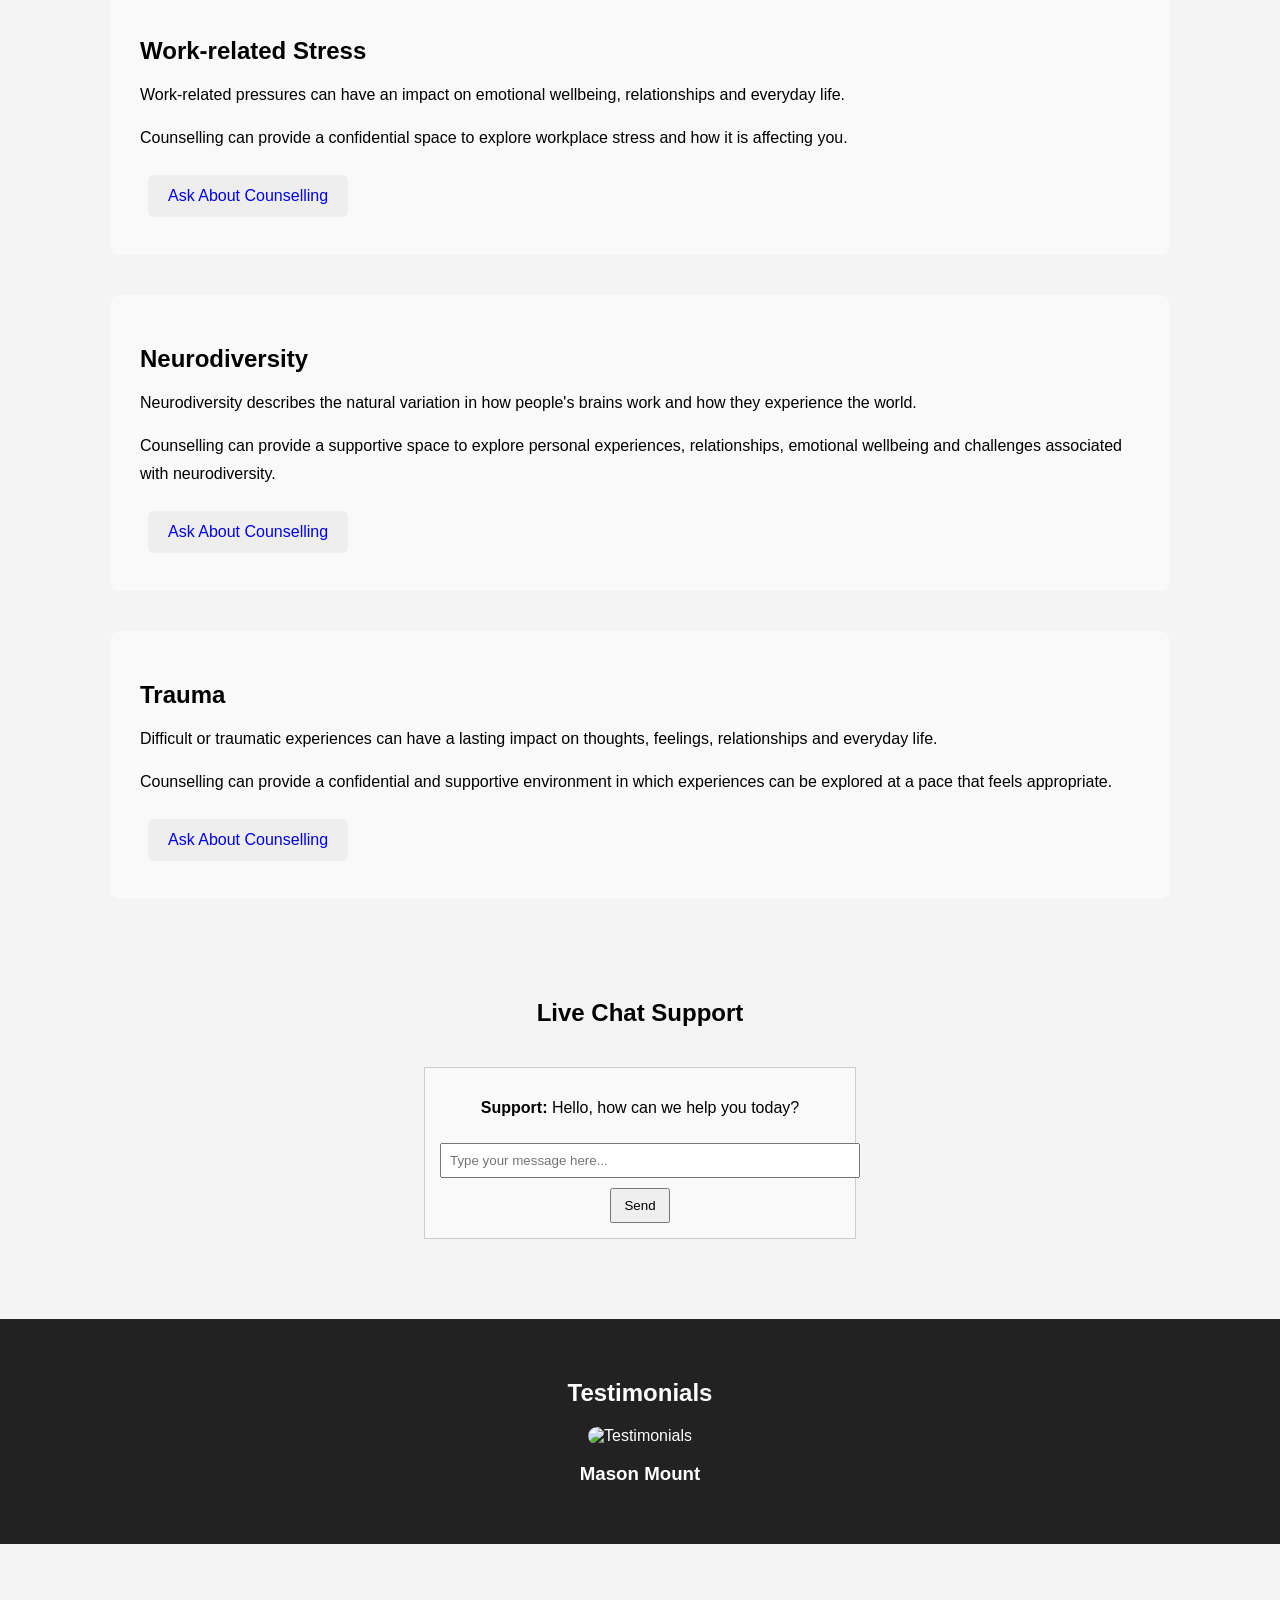
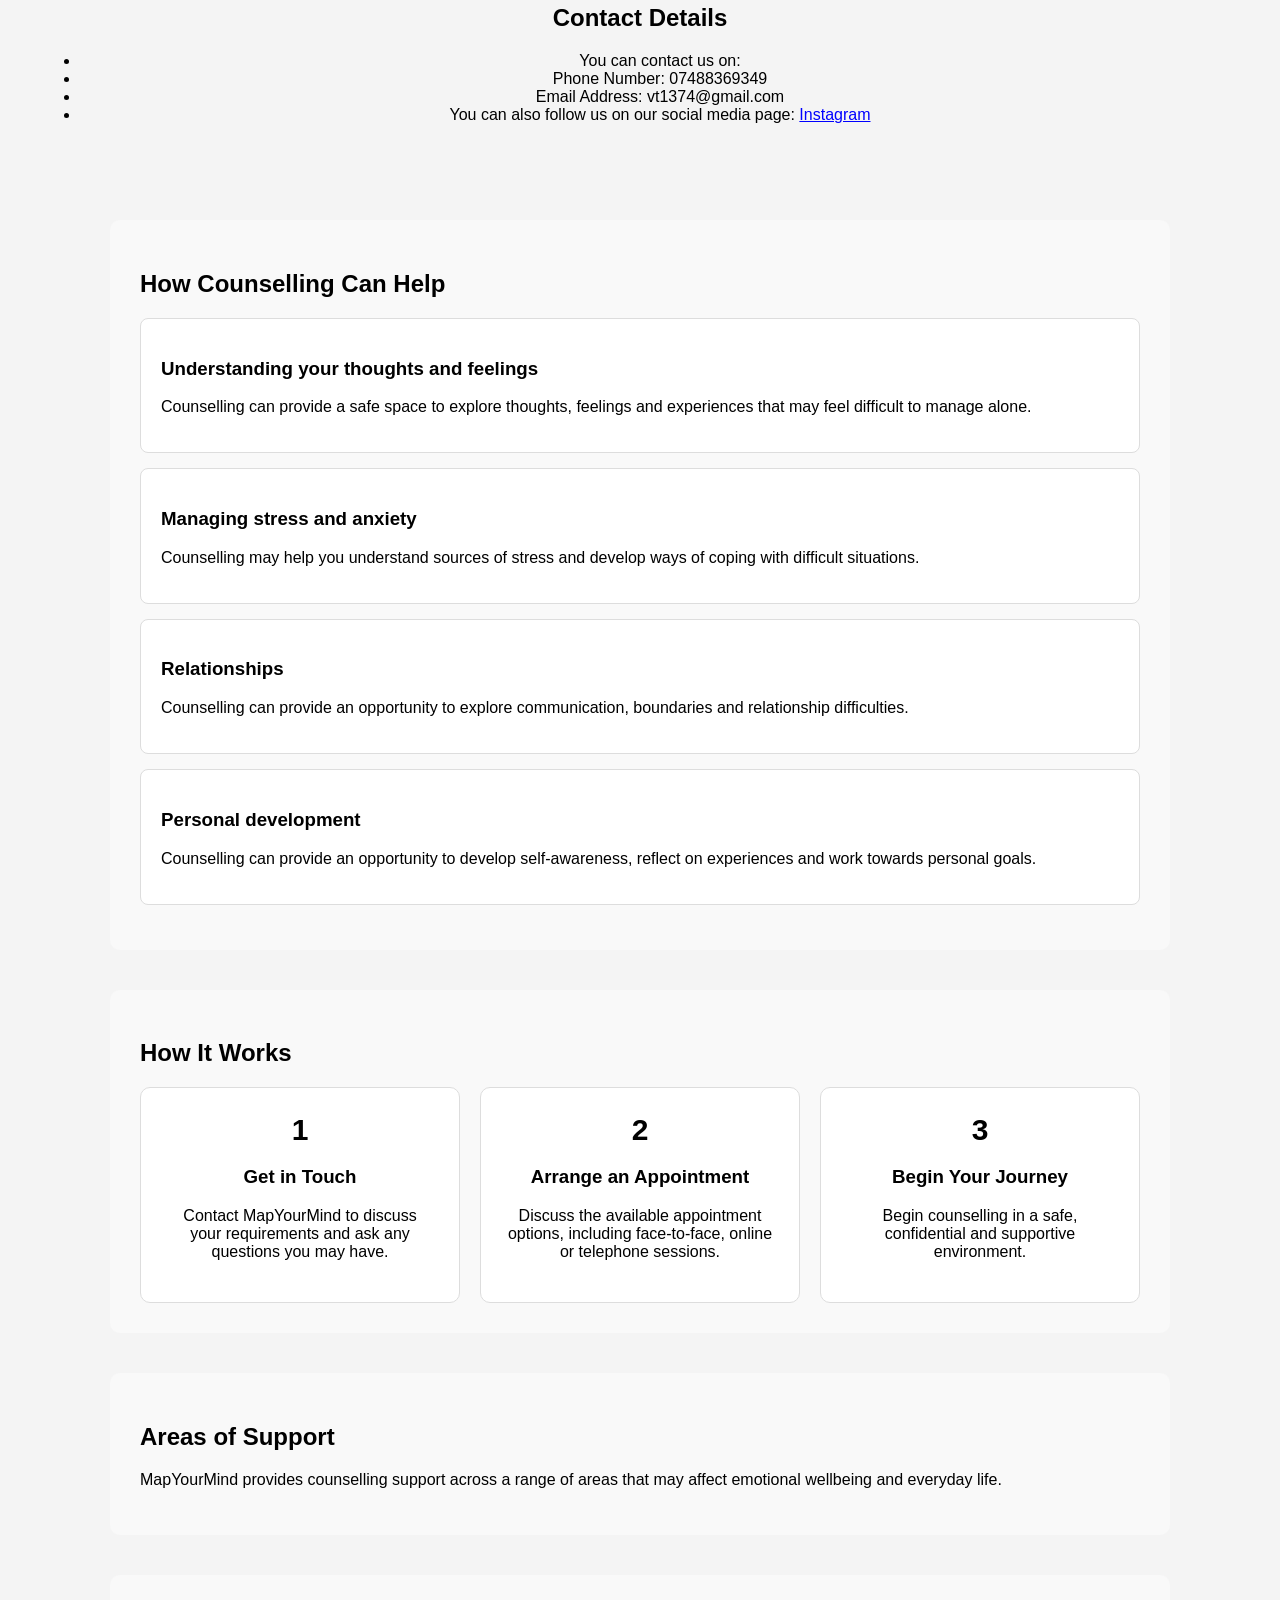
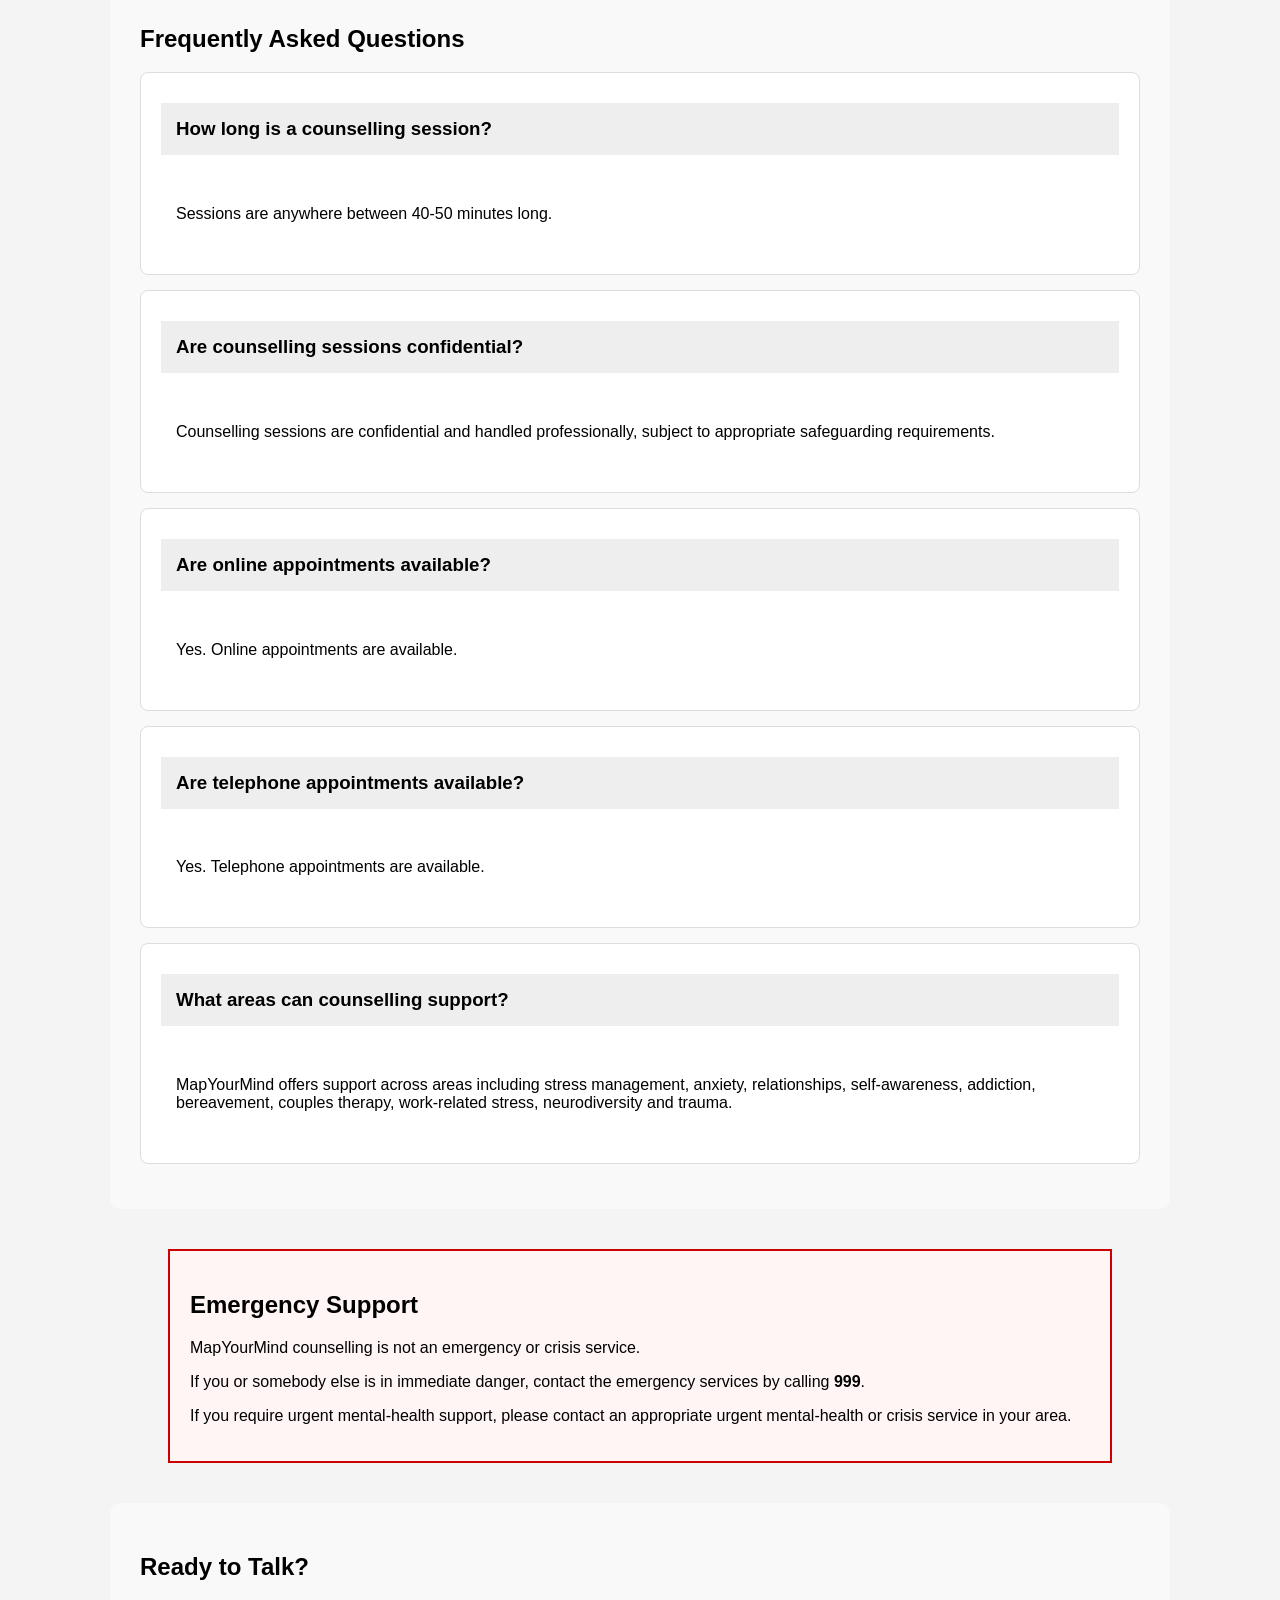
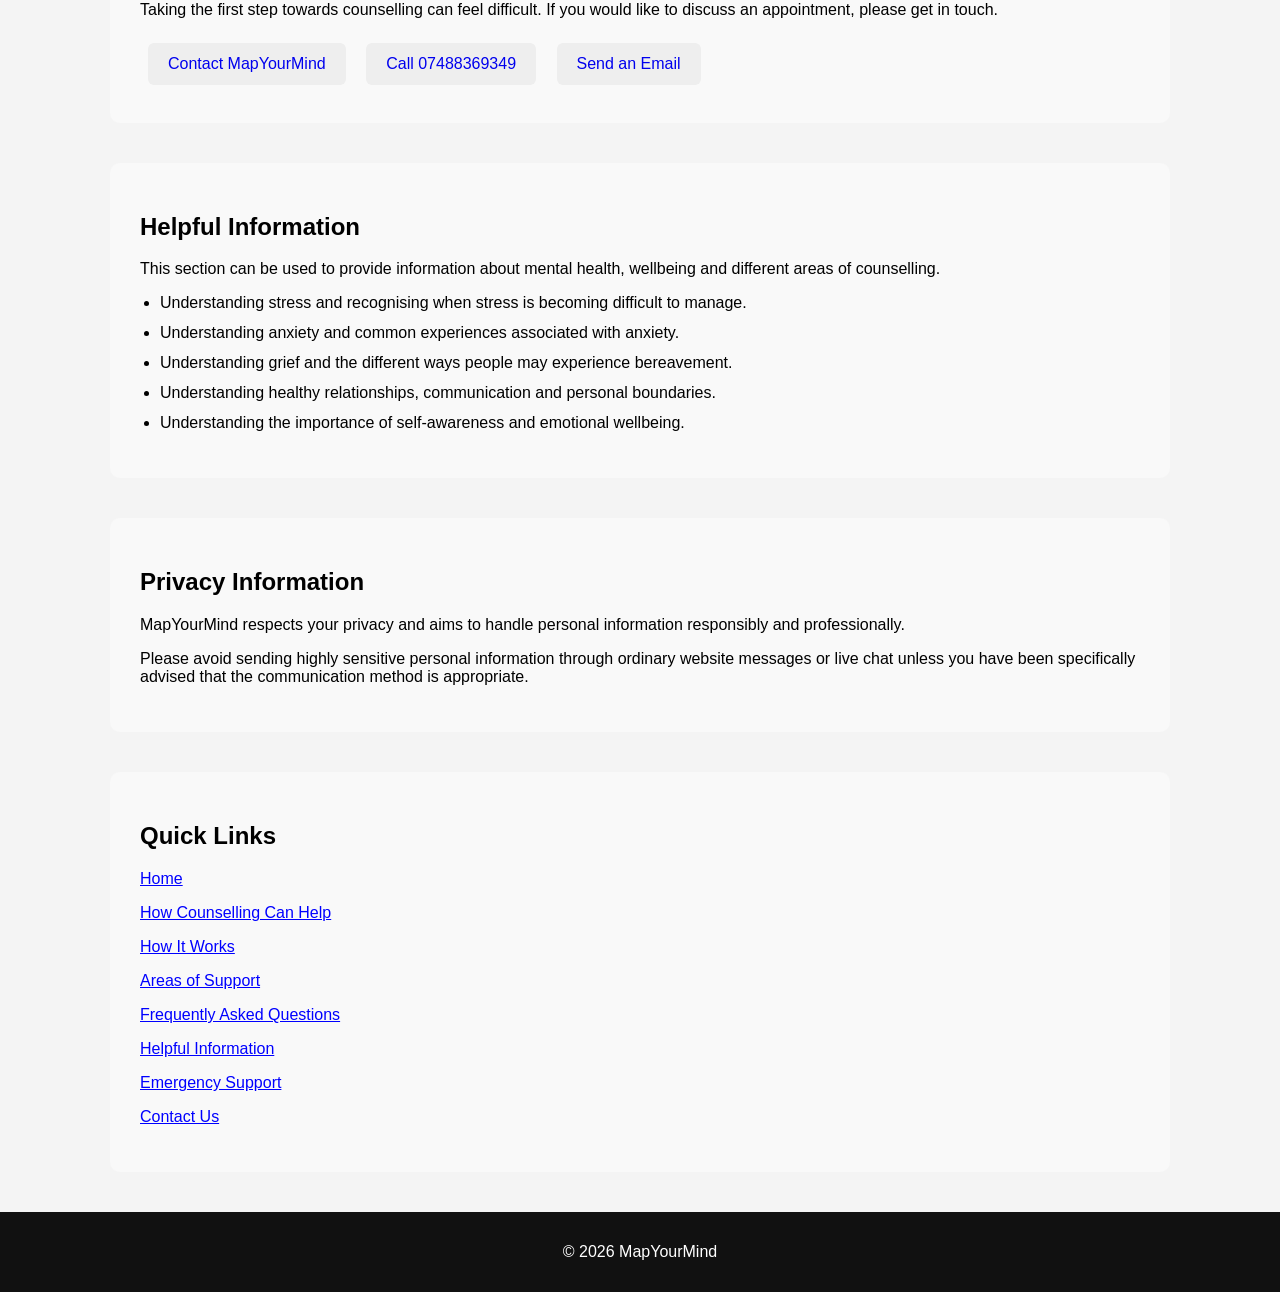
==== commit 7fc3708a: "Update website" ====
--- a/MapYourMind.html
+++ b/MapYourMind.html
@@ -6,7 +6,6 @@
     <meta name="viewport" content="width=device-width, initial-scale=1.0">
     <link rel="stylesheet" href="style.css">
 
-    <span style="color:blue"</span>
     <style>
         .live-chat {
             border: 1px solid #ccc;
@@ -15,17 +14,18 @@
             margin: 40px auto;
             background: #f9f9f9;
         }
+
         .live-chat input {
             width: 100%;
             padding: 8px;
             margin-top: 10px;
         }
+
         .live-chat button {
             margin-top: 10px;
             padding: 8px 12px;
         }
 
-        /* NEW ADDITION */
         .extra-section {
             max-width: 1000px;
             margin: 40px auto;
@@ -34,7 +34,6 @@
             border-radius: 10px;
         }
 
-        /* NEW ADDITION */
         .info-card {
             border: 1px solid #ddd;
             padding: 20px;
@@ -43,7 +42,6 @@
             background: white;
         }
 
-        /* NEW ADDITION */
         .steps-container {
             display: flex;
             flex-wrap: wrap;
@@ -51,7 +49,6 @@
             justify-content: center;
         }
 
-        /* NEW ADDITION */
         .step-card {
             flex: 1;
             min-width: 220px;
@@ -62,13 +59,11 @@
             text-align: center;
         }
 
-        /* NEW ADDITION */
         .step-number {
             font-size: 30px;
             font-weight: bold;
         }
 
-        /* NEW ADDITION */
         .faq-question {
             cursor: pointer;
             padding: 15px;
@@ -76,13 +71,11 @@
             margin-top: 10px;
         }
 
-        /* NEW ADDITION */
         .faq-answer {
             padding: 15px;
             background: white;
         }
 
-        /* NEW ADDITION */
         .emergency-box {
             border: 2px solid #cc0000;
             padding: 20px;
@@ -91,7 +84,6 @@
             background: #fff5f5;
         }
 
-        /* NEW ADDITION */
         .contact-button {
             display: inline-block;
             padding: 12px 20px;
@@ -102,17 +94,14 @@
             color: #0000ee;
         }
 
-        /* NEW ADDITION */
         .resource-list {
             padding-left: 20px;
         }
 
-        /* NEW ADDITION */
         .resource-list li {
             margin-bottom: 12px;
         }
 
-        /* NEW ADDITION */
         .back-to-top {
             position: fixed;
             bottom: 20px;
@@ -123,196 +112,729 @@
             background: white;
             border-radius: 5px;
         }
+
+        /* SERVICE LINKS */
+
+        .service-links {
+            max-width: 1000px;
+            margin: 40px auto;
+            padding: 30px;
+            background: white;
+            border-radius: 10px;
+        }
+
+        .service-links ul {
+            list-style: none;
+            padding: 0;
+        }
+
+        .service-links li {
+            margin: 12px 0;
+        }
+
+        .service-links a {
+            color: blue;
+            font-size: 18px;
+            text-decoration: none;
+        }
+
+        .service-links a:hover {
+            text-decoration: underline;
+        }
+
+        /* SERVICE INFORMATION BOXES */
+
+        .service-information {
+            max-width: 1000px;
+            margin: 40px auto;
+            padding: 30px;
+            background: #f9f9f9;
+            border-radius: 10px;
+        }
+
+        .service-information h2 {
+            margin-bottom: 15px;
+        }
+
+        .service-information p {
+            line-height: 1.7;
+        }
     </style>
 </head>
+
 <body>
 
 <header>
+
     <h1>MapYourMind</h1>
-	<h2>Support when life feels overwhelming</h2>
-	<h2><a href="#contact-us" style="color:blue;">Book an Appointment</a></h2>
-	<h2><a href="#news" style="color:blue;">Learn More</a></h2>
+
+    <h2>Support when life feels overwhelming</h2>
+
+    <h2>
+        <a href="#contact-us" style="color:blue;">
+            Book an Appointment
+        </a>
+    </h2>
+
+    <h2>
+        <a href="#news" style="color:blue;">
+            Learn More
+        </a>
+    </h2>
+
 </header>
 
-<span style="color:green"></span>
+
 <section class="logo-section">
-    <img src="images/Map Your Mind.png" alt="Map Your Mind" style="max-width:100px; display:block; position:absolute; top:10px; left:10px;">
-	<img src="images/Mum pic.png" alt="Mum Pic" style="max-width:90px; display:block; position:absolute; top:50px; right:20px;">
-</section>
+
+    <img
+        src="images/Map Your Mind.png"
+        alt="Map Your Mind"
+        style="max-width:100px; display:block; position:absolute; top:10px; left:10px;"
+    >
+
+    <img
+        src="images/Mum pic.png"
+        alt="Mum Pic"
+        style="max-width:90px; display:block; position:absolute; top:50px; right:20px;"
+    >
+
+</section>
+
+
+<!-- NAVIGATION -->
 
 <nav>
+
     <ul>
-	    <li><a href="
-        <li><a href="#">Home</a></li>
-        <li><a href="#stress">Stress</a></li>
-        <li><a href="#anxiety">Anxiety</a></li>
-        <li><a href="#relationships">Relationships</a></li>
-		<li><a href="#self-awareness">Self-awareness</a><li>
-		<li><a href="#addiction">Addiction</a><li>
-		<li><a href="#bereavement">Bereavement</a><li>
-		<li><a href="#couples therapy">Couples Therapy</a><li>
-		<li><a href="#work-related stress">Work-related Stress</a><li>
-		<li><a href="#neurodiversity">Neurodiversity</a><li>
-		<li><a href="#trauma">Trauma</a><li>
+
+        <li>
+            <a href="#">Home</a>
+        </li>
+
+        <li>
+            <a href="#stress">Stress</a>
+        </li>
+
+        <li>
+            <a href="#anxiety">Anxiety</a>
+        </li>
+
+        <li>
+            <a href="#relationships">Relationships</a>
+        </li>
+
+        <li>
+            <a href="#self-awareness">Self-awareness</a>
+        </li>
+
+        <li>
+            <a href="#addiction">Addiction</a>
+        </li>
+
+        <li>
+            <a href="#bereavement">Bereavement</a>
+        </li>
+
+        <li>
+            <a href="#couples-therapy">Couples Therapy</a>
+        </li>
+
+        <li>
+            <a href="#work-related-stress">Work-related Stress</a>
+        </li>
+
+        <li>
+            <a href="#neurodiversity">Neurodiversity</a>
+        </li>
+
+        <li>
+            <a href="#trauma">Trauma</a>
+        </li>
+
     </ul>
+
 </nav>
 
+
 <!-- HERO -->
+
 <section class="hero">
+
     <h2>Information about me</h2>
-    <p>My name is Vandna Thapar and I am a BACP Accredited mental-health counsellor. Sessions are anywhere between 40-50 minutes long.</p>
-
-    
+
+    <p>
+        My name is Vandna Thapar and I am a BACP Accredited mental-health
+        counsellor. Sessions are anywhere between 40-50 minutes long.
+    </p>
+
+
     <h3>Qualifications</h3>
-    <p>BACP Accredited Qualified Mental Health Counsellor.</p>
+
+    <p>
+        BACP Accredited Qualified Mental Health Counsellor.
+    </p>
+
 
     <h3>Areas of Specialisation</h3>
+
     <ul>
+
         <li>Stress Management</li>
+
         <li>Anxiety</li>
+
         <li>Relationships</li>
+
         <li>Self-awareness</li>
+
         <li>Addiction</li>
+
         <li>Bereavement</li>
+
         <li>Couples Therapy</li>
+
         <li>Work-related Stress</li>
+
         <li>Neurodiversity</li>
+
         <li>Trauma</li>
+
     </ul>
 
+
     <h3>What You Can Expect</h3>
+
     <p>
         Every counselling session provides a safe, confidential and supportive
         environment where you can discuss your thoughts and feelings without
         judgement. Sessions are tailored to your individual needs and goals.
     </p>
 
+
     <h3>Appointments Available</h3>
+
     <p>
         Face-to-face appointments<br>
         Online appointments<br>
         Telephone appointments
     </p>
 
+
     <h3>Confidentiality</h3>
-    <p>Your privacy is vital. All counselling sessions are confidential and handled professionally. The only exception for breaking confidentiality 
-	   is when the client reports self harm or harm to others that I will have to report it back to the safeguarding team. 
-    </p>
+
+    <p>
+        Your privacy is vital. All counselling sessions are confidential and
+        handled professionally. The only exception for breaking confidentiality
+        is when the client reports self harm or harm to others that I will have
+        to report it back to the safeguarding team.
+    </p>
+
 
     <button>Book an Appointment</button>
+
     <button>Contact Me</button>
 
 </section>
 
+
 <!-- NEWS -->
+
 <section id="news" class="section">
+
     <h2>Helpful information</h2>
-	
-	<div class="cards">
-	    <div class="card">
-		    <h3>Services offered</h3>
-			<p>Stress</h3>
-			<p>Anxiety</h3>
-			<p>Relationships</h3>
-			<p>Self-awareness</h3>
-			<p>Addiction</h3>
-			<p>Bereavement</h3>
-			<p>Couples Therapy</h3>
-			<p>Work-related Stress</h3>
-	    </div>
-	</div>
-	
+
+
     <div class="cards">
+
         <div class="card">
-            <h3>What to do if suffering from addiction and signs of addiction</h3>
-	    </div>
+
+            <h3>Services offered</h3>
+
+            <p>Stress</p>
+
+            <p>Anxiety</p>
+
+            <p>Relationships</p>
+
+            <p>Self-awareness</p>
+
+            <p>Addiction</p>
+
+            <p>Bereavement</p>
+
+            <p>Couples Therapy</p>
+
+            <p>Work-related Stress</p>
+
+        </div>
+
     </div>
-</section>
-
-<span style="color:blue"></span>
+
+
+    <div class="cards">
+
+        <div class="card">
+
+            <h3>
+                What to do if suffering from addiction and signs of addiction
+            </h3>
+
+        </div>
+
+    </div>
+
+</section>
+
+
+<!-- CLICKABLE SERVICE LINKS -->
+
+<section class="service-links">
+
+    <h2>Our Services</h2>
+
+    <p>
+        Click on a service below to learn more about how counselling
+        may support you.
+    </p>
+
+    <ul>
+
+        <li>
+            <a href="#stress">
+                Stress
+            </a>
+        </li>
+
+        <li>
+            <a href="#anxiety">
+                Anxiety
+            </a>
+        </li>
+
+        <li>
+            <a href="#relationships">
+                Relationships
+            </a>
+        </li>
+
+        <li>
+            <a href="#self-awareness">
+                Self-awareness
+            </a>
+        </li>
+
+        <li>
+            <a href="#addiction">
+                Addiction
+            </a>
+        </li>
+
+        <li>
+            <a href="#bereavement">
+                Bereavement
+            </a>
+        </li>
+
+        <li>
+            <a href="#couples-therapy">
+                Couples Therapy
+            </a>
+        </li>
+
+        <li>
+            <a href="#work-related-stress">
+                Work-related Stress
+            </a>
+        </li>
+
+        <li>
+            <a href="#neurodiversity">
+                Neurodiversity
+            </a>
+        </li>
+
+        <li>
+            <a href="#trauma">
+                Trauma
+            </a>
+        </li>
+
+    </ul>
+
+</section>
+
+
+<!-- ====================================================== -->
+<!-- SERVICE INFORMATION -->
+<!-- ====================================================== -->
+
+
+<section id="stress" class="service-information">
+
+    <h2>Stress</h2>
+
+    <p>
+        Stress can affect our thoughts, feelings, relationships and
+        everyday life. Counselling can provide a safe and confidential
+        space to explore the causes of stress and how it is affecting you.
+    </p>
+
+    <p>
+        Sessions can help you develop greater awareness of your experiences
+        and explore ways of managing difficult or overwhelming situations.
+    </p>
+
+    <a href="#contact-us" class="contact-button">
+        Ask About Counselling
+    </a>
+
+</section>
+
+
+<section id="anxiety" class="service-information">
+
+    <h2>Anxiety</h2>
+
+    <p>
+        Anxiety can involve persistent worry, fear, nervousness or feeling
+        overwhelmed. Counselling can provide a supportive environment in
+        which you can explore your experiences without judgement.
+    </p>
+
+    <p>
+        You can discuss what may be contributing to your anxiety and work
+        towards developing a better understanding of your thoughts and feelings.
+    </p>
+
+    <a href="#contact-us" class="contact-button">
+        Ask About Counselling
+    </a>
+
+</section>
+
+
+<section id="relationships" class="service-information">
+
+    <h2>Relationships</h2>
+
+    <p>
+        Relationships can sometimes become difficult or challenging.
+        Counselling can provide an opportunity to explore communication,
+        boundaries, emotions and relationship difficulties.
+    </p>
+
+    <p>
+        Sessions can provide a confidential space to reflect on your
+        experiences and consider what you would like to change or understand.
+    </p>
+
+    <a href="#contact-us" class="contact-button">
+        Ask About Counselling
+    </a>
+
+</section>
+
+
+<section id="self-awareness" class="service-information">
+
+    <h2>Self-awareness</h2>
+
+    <p>
+        Developing self-awareness can help you understand your thoughts,
+        feelings, behaviours and patterns of interaction.
+    </p>
+
+    <p>
+        Counselling can provide time and space to reflect on your experiences
+        and develop a greater understanding of yourself.
+    </p>
+
+    <a href="#contact-us" class="contact-button">
+        Ask About Counselling
+    </a>
+
+</section>
+
+
+<section id="addiction" class="service-information">
+
+    <h2>Addiction</h2>
+
+    <p>
+        Addiction can affect many areas of life, including relationships,
+        work and emotional wellbeing.
+    </p>
+
+    <p>
+        Counselling can provide a confidential and non-judgemental space
+        to explore experiences associated with addiction and consider
+        appropriate support.
+    </p>
+
+    <a href="#contact-us" class="contact-button">
+        Ask About Counselling
+    </a>
+
+</section>
+
+
+<section id="bereavement" class="service-information">
+
+    <h2>Bereavement</h2>
+
+    <p>
+        Bereavement and grief can affect people in different ways.
+        Counselling can provide a supportive space to talk about loss
+        and explore the feelings and experiences that may follow.
+    </p>
+
+    <p>
+        Everyone experiences grief differently, and counselling can provide
+        an opportunity to work through your experiences at your own pace.
+    </p>
+
+    <a href="#contact-us" class="contact-button">
+        Ask About Counselling
+    </a>
+
+</section>
+
+
+<section id="couples-therapy" class="service-information">
+
+    <h2>Couples Therapy</h2>
+
+    <p>
+        Couples therapy can provide an opportunity for partners to explore
+        relationship difficulties in a structured and supportive environment.
+    </p>
+
+    <p>
+        Sessions may provide space to discuss communication, emotional
+        difficulties, conflict and other relationship concerns.
+    </p>
+
+    <a href="#contact-us" class="contact-button">
+        Ask About Counselling
+    </a>
+
+</section>
+
+
+<section id="work-related-stress" class="service-information">
+
+    <h2>Work-related Stress</h2>
+
+    <p>
+        Work-related pressures can have an impact on emotional wellbeing,
+        relationships and everyday life.
+    </p>
+
+    <p>
+        Counselling can provide a confidential space to explore workplace
+        stress and how it is affecting you.
+    </p>
+
+    <a href="#contact-us" class="contact-button">
+        Ask About Counselling
+    </a>
+
+</section>
+
+
+<section id="neurodiversity" class="service-information">
+
+    <h2>Neurodiversity</h2>
+
+    <p>
+        Neurodiversity describes the natural variation in how people's
+        brains work and how they experience the world.
+    </p>
+
+    <p>
+        Counselling can provide a supportive space to explore personal
+        experiences, relationships, emotional wellbeing and challenges
+        associated with neurodiversity.
+    </p>
+
+    <a href="#contact-us" class="contact-button">
+        Ask About Counselling
+    </a>
+
+</section>
+
+
+<section id="trauma" class="service-information">
+
+    <h2>Trauma</h2>
+
+    <p>
+        Difficult or traumatic experiences can have a lasting impact on
+        thoughts, feelings, relationships and everyday life.
+    </p>
+
+    <p>
+        Counselling can provide a confidential and supportive environment
+        in which experiences can be explored at a pace that feels appropriate.
+    </p>
+
+    <a href="#contact-us" class="contact-button">
+        Ask About Counselling
+    </a>
+
+</section>
+
+
+<!-- LIVE CHAT -->
+
 <section id="live-chat" class="section">
+
     <h2>Live Chat Support</h2>
 
     <div class="live-chat">
+
         <div class="chat-messages">
-            <p><strong>Support:</strong> Hello, how can we help you today?</p>
+
+            <p>
+                <strong>Support:</strong>
+                Hello, how can we help you today?
+            </p>
+
         </div>
 
-        <input type="text" placeholder="Type your message here...">
-        <button>Send</button>
+        <input
+            type="text"
+            placeholder="Type your message here..."
+        >
+
+        <button>
+            Send
+        </button>
+
     </div>
-</section>
-
-<!-- Testimonials-->
+
+</section>
+
+
+<!-- TESTIMONIALS -->
+
 <section id="testimonials" class="section dark">
+
     <h2>Testimonials</h2>
 
     <div class="Testimonials">
+
         <div class="player">
-            <img src="assets/images/page_background.jpg">
+
+            <img
+                src="assets/images/page_background.jpg"
+                alt="Testimonials"
+            >
+
             <h3>Mason Mount</h3>
+
         </div>
+
     </div>
-</section>
-
-<!-- Contact Us-->
+
+</section>
+
+
+<!-- CONTACT US -->
+
 <section id="contact-us" class="section">
+
     <h2>Contact Details</h2>
+
     <ul class="Contact Us Details">
-	    <li>You can contact us on:</li>
-        <li>Phone Number: 07488369349</li>
-        <li>Email Address: vt1374@gmail.com</li>
-		<li>You can also follow us on our social media page: <a href="https://www.instagram.com/mapyourmind.uk/" style="color:blue;">https://www.instagram.com/mapyourmind.uk/</a></li>
+
+        <li>
+            You can contact us on:
+        </li>
+
+        <li>
+            Phone Number: 07488369349
+        </li>
+
+        <li>
+            Email Address: vt1374@gmail.com
+        </li>
+
+        <li>
+            You can also follow us on our social media page:
+
+            <a
+                href="https://www.instagram.com/mapyourmind.uk/"
+                style="color:blue;"
+            >
+                Instagram
+            </a>
+
+        </li>
+
     </ul>
-</section>
-
-
-<!-- ====================================================== -->
-<!-- NEW ADDITION: HOW COUNSELLING CAN HELP -->
-<!-- ====================================================== -->
+
+</section>
+
+
+<!-- HOW COUNSELLING CAN HELP -->
 
 <section id="how-counselling-helps" class="extra-section">
 
     <h2>How Counselling Can Help</h2>
 
     <div class="info-card">
+
         <h3>Understanding your thoughts and feelings</h3>
+
         <p>
             Counselling can provide a safe space to explore thoughts,
             feelings and experiences that may feel difficult to manage alone.
         </p>
+
     </div>
 
+
     <div class="info-card">
+
         <h3>Managing stress and anxiety</h3>
+
         <p>
             Counselling may help you understand sources of stress and
             develop ways of coping with difficult situations.
         </p>
+
     </div>
 
+
     <div class="info-card">
+
         <h3>Relationships</h3>
+
         <p>
             Counselling can provide an opportunity to explore communication,
             boundaries and relationship difficulties.
         </p>
+
     </div>
 
+
     <div class="info-card">
+
         <h3>Personal development</h3>
+
         <p>
             Counselling can provide an opportunity to develop self-awareness,
             reflect on experiences and work towards personal goals.
         </p>
+
     </div>
 
 </section>
 
 
-<!-- ====================================================== -->
-<!-- NEW ADDITION: HOW IT WORKS -->
-<!-- ====================================================== -->
+<!-- HOW IT WORKS -->
 
 <section id="how-it-works" class="extra-section">
 
@@ -321,30 +843,50 @@
     <div class="steps-container">
 
         <div class="step-card">
-            <div class="step-number">1</div>
+
+            <div class="step-number">
+                1
+            </div>
+
             <h3>Get in Touch</h3>
+
             <p>
                 Contact MapYourMind to discuss your requirements
                 and ask any questions you may have.
             </p>
+
         </div>
 
+
         <div class="step-card">
-            <div class="step-number">2</div>
+
+            <div class="step-number">
+                2
+            </div>
+
             <h3>Arrange an Appointment</h3>
+
             <p>
                 Discuss the available appointment options,
                 including face-to-face, online or telephone sessions.
             </p>
+
         </div>
 
+
         <div class="step-card">
-            <div class="step-number">3</div>
+
+            <div class="step-number">
+                3
+            </div>
+
             <h3>Begin Your Journey</h3>
+
             <p>
                 Begin counselling in a safe, confidential and
                 supportive environment.
             </p>
+
         </div>
 
     </div>
@@ -352,142 +894,120 @@
 </section>
 
 
-<!-- ====================================================== -->
-<!-- NEW ADDITION: AREAS OF SUPPORT -->
-<!-- ====================================================== -->
+<!-- AREAS OF SUPPORT -->
 
 <section id="areas-of-support" class="extra-section">
 
     <h2>Areas of Support</h2>
 
+    <p>
+        MapYourMind provides counselling support across a range of
+        areas that may affect emotional wellbeing and everyday life.
+    </p>
+
+</section>
+
+
+<!-- FAQ -->
+
+<section id="faq" class="extra-section">
+
+    <h2>Frequently Asked Questions</h2>
+
+
     <div class="info-card">
-        <h3>Stress Management</h3>
-        <p>
-            Explore experiences of stress and identify ways of managing
-            difficult or overwhelming situations.
-        </p>
-    </div>
-
-    <div class="info-card">
-        <h3>Anxiety</h3>
-        <p>
-            A confidential space to talk about anxious thoughts,
-            worries and feelings.
-        </p>
-    </div>
-
-    <div class="info-card">
-        <h3>Relationships</h3>
-        <p>
-            Explore relationship difficulties, communication and
-            emotional wellbeing.
-        </p>
-    </div>
-
-    <div class="info-card">
-        <h3>Bereavement</h3>
-        <p>
-            Counselling can provide a supportive environment while
-            processing experiences of loss and grief.
-        </p>
-    </div>
-
-    <div class="info-card">
-        <h3>Work-related Stress</h3>
-        <p>
-            Explore pressures associated with work and how they may
-            be affecting your wellbeing.
-        </p>
-    </div>
-
-    <div class="info-card">
-        <h3>Neurodiversity</h3>
-        <p>
-            A space to explore experiences, challenges and personal
-            wellbeing in relation to neurodiversity.
-        </p>
-    </div>
-
-    <div class="info-card">
-        <h3>Trauma</h3>
-        <p>
-            A confidential and supportive environment to discuss
-            difficult experiences at a pace that feels appropriate.
-        </p>
-    </div>
-
-</section>
-
-
-<!-- ====================================================== -->
-<!-- NEW ADDITION: FREQUENTLY ASKED QUESTIONS -->
-<!-- ====================================================== -->
-
-<section id="faq" class="extra-section">
-
-    <h2>Frequently Asked Questions</h2>
-
-    <div class="info-card">
-        <h3 class="faq-question">How long is a counselling session?</h3>
+
+        <h3 class="faq-question">
+            How long is a counselling session?
+        </h3>
 
         <div class="faq-answer">
+
             <p>
                 Sessions are anywhere between 40-50 minutes long.
             </p>
+
         </div>
+
     </div>
 
+
     <div class="info-card">
-        <h3 class="faq-question">Are counselling sessions confidential?</h3>
+
+        <h3 class="faq-question">
+            Are counselling sessions confidential?
+        </h3>
 
         <div class="faq-answer">
+
             <p>
                 Counselling sessions are confidential and handled
                 professionally, subject to appropriate safeguarding
                 requirements.
             </p>
+
         </div>
+
     </div>
 
+
     <div class="info-card">
-        <h3 class="faq-question">Are online appointments available?</h3>
+
+        <h3 class="faq-question">
+            Are online appointments available?
+        </h3>
 
         <div class="faq-answer">
+
             <p>
                 Yes. Online appointments are available.
             </p>
+
         </div>
+
     </div>
 
+
     <div class="info-card">
-        <h3 class="faq-question">Are telephone appointments available?</h3>
+
+        <h3 class="faq-question">
+            Are telephone appointments available?
+        </h3>
 
         <div class="faq-answer">
+
             <p>
                 Yes. Telephone appointments are available.
             </p>
+
         </div>
+
     </div>
 
+
     <div class="info-card">
-        <h3 class="faq-question">What areas can counselling support?</h3>
+
+        <h3 class="faq-question">
+            What areas can counselling support?
+        </h3>
 
         <div class="faq-answer">
+
             <p>
                 MapYourMind offers support across areas including
                 stress management, anxiety, relationships,
                 self-awareness, addiction, bereavement, couples therapy,
                 work-related stress, neurodiversity and trauma.
             </p>
+
         </div>
+
     </div>
 
 </section>
 
 
-<!-- ====================================================== -->
-<!-- NEW ADDITION: EMERGENCY SUPPORT -->
-<!-- ====================================================== -->
+<!-- EMERGENCY SUPPORT -->
 
 <section id="emergency-support" class="emergency-box">
 
@@ -511,9 +1031,7 @@
 </section>
 
 
-<!-- ====================================================== -->
-<!-- NEW ADDITION: READY TO TALK -->
-<!-- ====================================================== -->
+<!-- READY TO TALK -->
 
 <section id="ready-to-talk" class="extra-section">
 
@@ -523,15 +1041,18 @@
         Taking the first step towards counselling can feel difficult.
         If you would like to discuss an appointment, please get in touch.
     </p>
+
 
     <a href="#contact-us" class="contact-button">
         Contact MapYourMind
     </a>
 
+
     <a href="tel:07488369349" class="contact-button">
         Call 07488369349
     </a>
 
+
     <a href="mailto:vt1374@gmail.com" class="contact-button">
         Send an Email
     </a>
@@ -539,9 +1060,7 @@
 </section>
 
 
-<!-- ====================================================== -->
-<!-- NEW ADDITION: HELPFUL RESOURCES -->
-<!-- ====================================================== -->
+<!-- HELPFUL INFORMATION -->
 
 <section id="resources" class="extra-section">
 
@@ -552,6 +1071,7 @@
         mental health, wellbeing and different areas of counselling.
     </p>
 
+
     <ul class="resource-list">
 
         <li>
@@ -584,9 +1104,7 @@
 </section>
 
 
-<!-- ====================================================== -->
-<!-- NEW ADDITION: PRIVACY INFORMATION -->
-<!-- ====================================================== -->
+<!-- PRIVACY -->
 
 <section id="privacy" class="extra-section">
 
@@ -607,17 +1125,19 @@
 </section>
 
 
-<!-- ====================================================== -->
-<!-- NEW ADDITION: QUICK LINKS -->
-<!-- ====================================================== -->
+<!-- QUICK LINKS -->
 
 <section id="quick-links" class="extra-section">
 
     <h2>Quick Links</h2>
 
-    <p>
-        <a href="#" style="color:blue;">Home</a>
-    </p>
+
+    <p>
+        <a href="#" style="color:blue;">
+            Home
+        </a>
+    </p>
+
 
     <p>
         <a href="#how-counselling-helps" style="color:blue;">
@@ -625,36 +1145,42 @@
         </a>
     </p>
 
+
     <p>
         <a href="#how-it-works" style="color:blue;">
             How It Works
         </a>
     </p>
 
+
     <p>
         <a href="#areas-of-support" style="color:blue;">
             Areas of Support
         </a>
     </p>
 
+
     <p>
         <a href="#faq" style="color:blue;">
             Frequently Asked Questions
         </a>
     </p>
 
+
     <p>
         <a href="#resources" style="color:blue;">
             Helpful Information
         </a>
     </p>
 
+
     <p>
         <a href="#emergency-support" style="color:blue;">
             Emergency Support
         </a>
     </p>
 
+
     <p>
         <a href="#contact-us" style="color:blue;">
             Contact Us
@@ -663,95 +1189,134 @@
 
 </section>
 
+
+<!-- BACK TO TOP -->
+
 <button
     class="back-to-top"
-    onclick="window.scrollTo({top: 0, behavior: 'smooth'});">
+    onclick="window.scrollTo({top: 0, behavior: 'smooth'});"
+>
     Back to Top
 </button>
 
+
+<!-- LIVE CHAT FUNCTIONALITY -->
+
 <script>
 
-    const chatInput = document.querySelector('.live-chat input');
-
-    const chatButton = document.querySelector('.live-chat button');
-
-    const chatMessages = document.querySelector('.chat-messages');
+    const chatInput =
+        document.querySelector('.live-chat input');
+
+    const chatButton =
+        document.querySelector('.live-chat button');
+
+    const chatMessages =
+        document.querySelector('.chat-messages');
 
 
     if (chatInput && chatButton && chatMessages) {
 
         chatButton.addEventListener('click', function () {
 
-            const message = chatInput.value.trim();
+            const message =
+                chatInput.value.trim();
+
 
             if (message !== '') {
 
-                const newMessage = document.createElement('p');
-
-                newMessage.textContent = 'You: ' + message;
-
-                chatMessages.appendChild(newMessage);
+                const newMessage =
+                    document.createElement('p');
+
+
+                newMessage.textContent =
+                    'You: ' + message;
+
+
+                chatMessages.appendChild(
+                    newMessage
+                );
+
 
                 chatInput.value = '';
 
-                const response = document.createElement('p');
+
+                const response =
+                    document.createElement('p');
+
 
                 response.innerHTML =
                     '<strong>Support:</strong> Thank you for your message. ' +
                     'Please use the contact details on this website to arrange an appointment.';
 
-                chatMessages.appendChild(response);
+
+                chatMessages.appendChild(
+                    response
+                );
 
             }
 
         });
 
 
-        chatInput.addEventListener('keypress', function(event) {
-
-            if (event.key === 'Enter') {
-
-                chatButton.click();
+        chatInput.addEventListener(
+            'keypress',
+            function(event) {
+
+                if (event.key === 'Enter') {
+
+                    chatButton.click();
+
+                }
 
             }
+        );
+
+    }
+
+
+    /* SMOOTH SCROLLING */
+
+    document
+        .querySelectorAll('a[href^="#"]')
+        .forEach(function(link) {
+
+            link.addEventListener(
+                'click',
+                function(event) {
+
+                    const target =
+                        document.querySelector(
+                            this.getAttribute('href')
+                        );
+
+
+                    if (target) {
+
+                        event.preventDefault();
+
+
+                        target.scrollIntoView({
+                            behavior: 'smooth'
+                        });
+
+                    }
+
+                }
+            );
 
         });
 
-    }
-
-
-    
-    document.querySelectorAll('a[href^="#"]').forEach(function(link) {
-
-        link.addEventListener('click', function(event) {
-
-            const target =
-                document.querySelector(this.getAttribute('href'));
-
-            if (target) {
-
-                event.preventDefault();
-
-                target.scrollIntoView({
-                    behavior: 'smooth'
-                });
-
-            }
-
-        });
-
-    });
-
 </script>
 
 
 <footer>
-    <p>© 2026 MapYourMind</p>
+
+    <p>
+        © 2026 MapYourMind
+    </p>
+
 </footer>
 
-<script src="style.css"></script>
-
-<span style="color:blue"></span>
 
 </body>
 </html>
